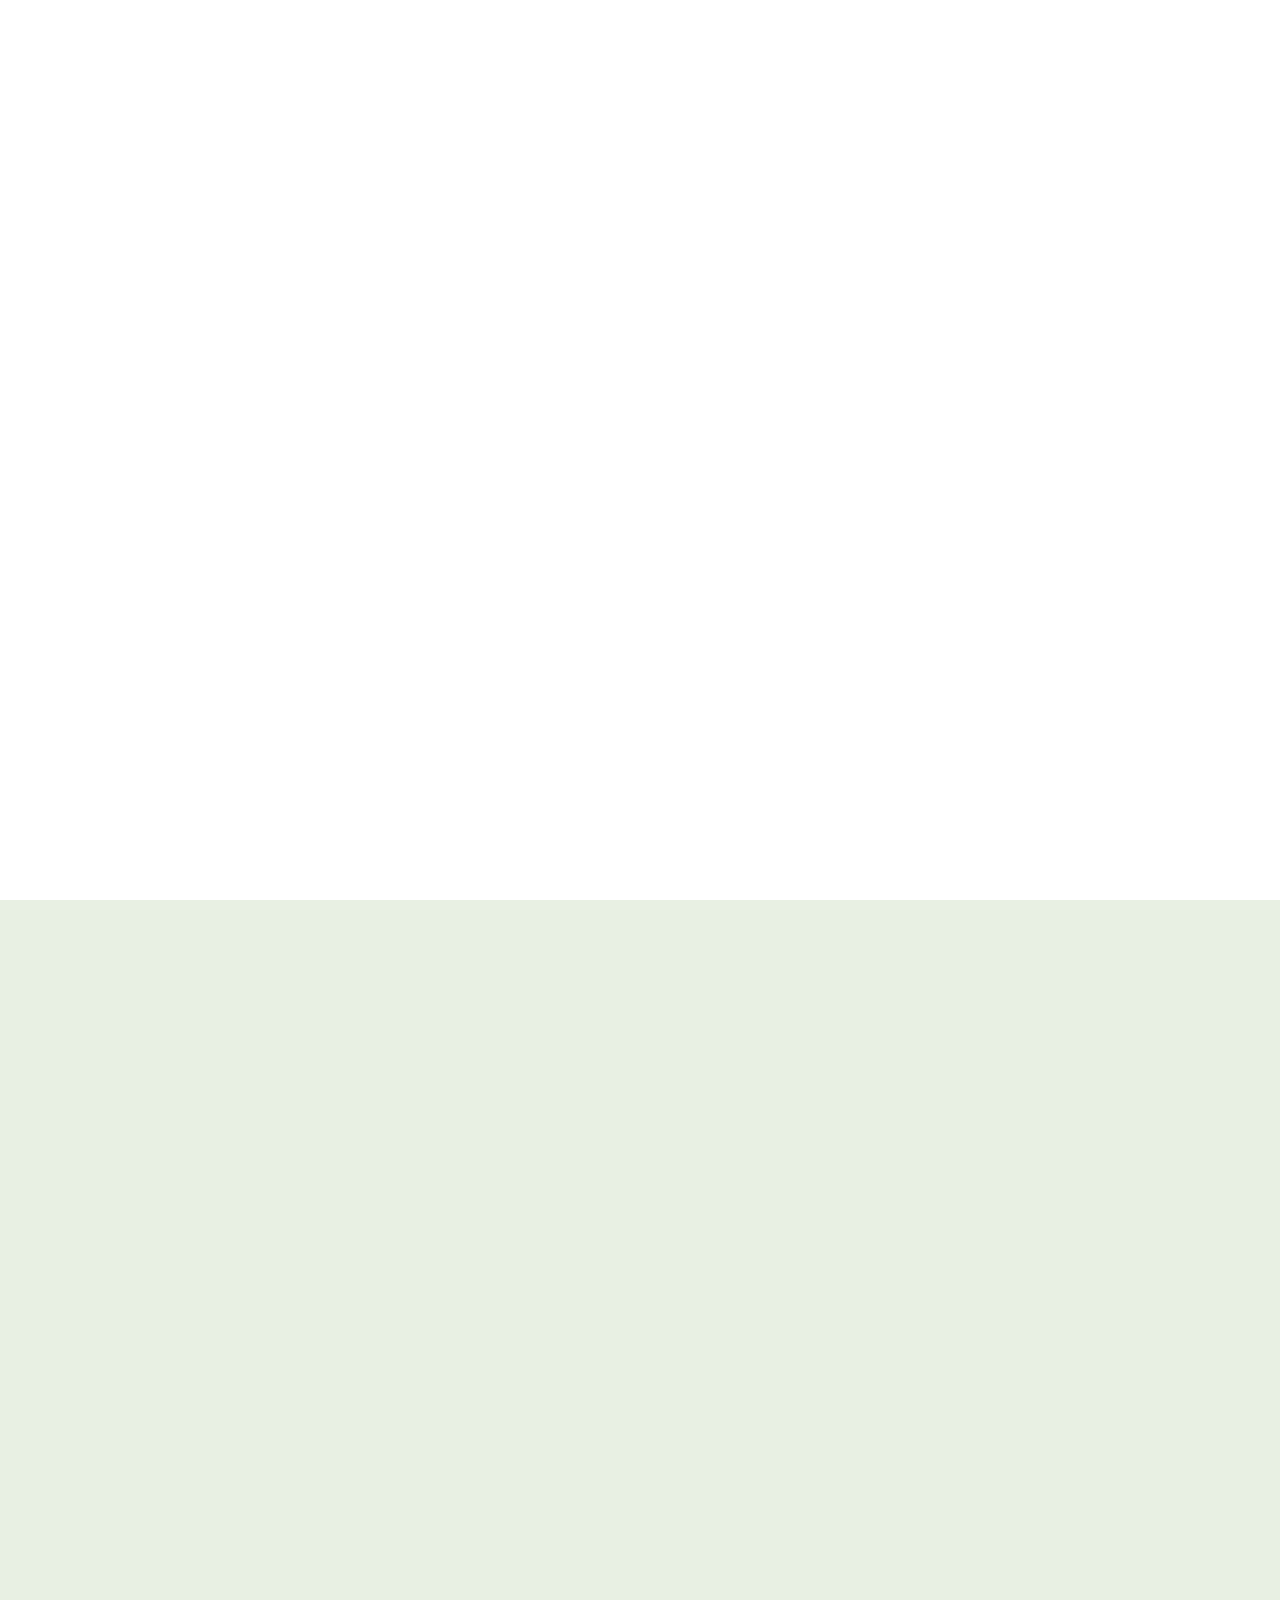
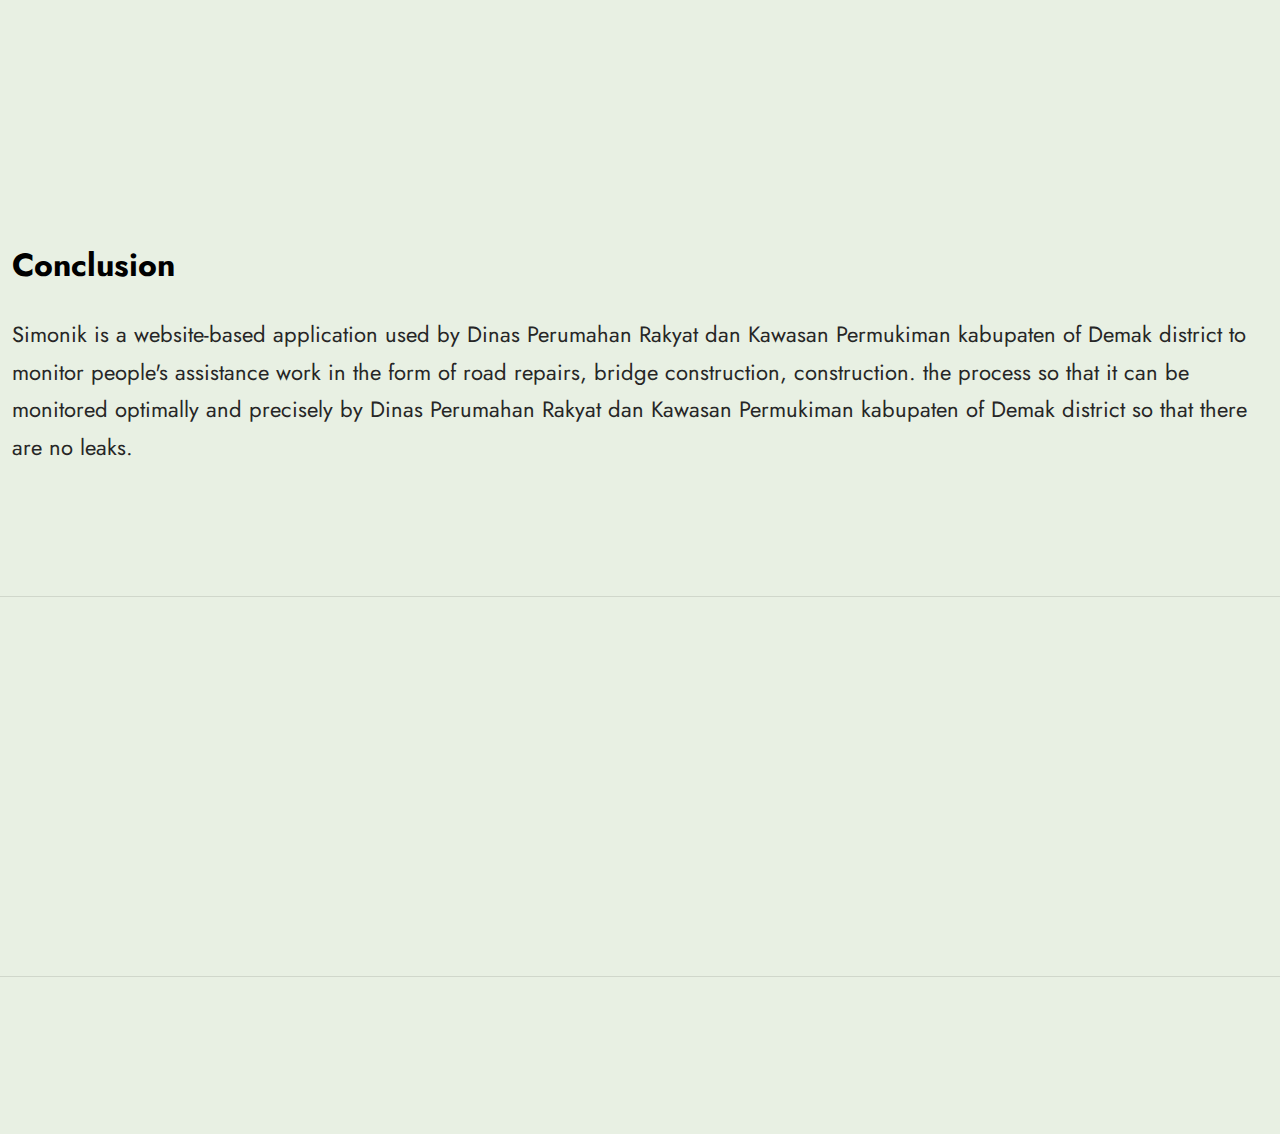
==== aliav.html @ fb723cb2 "commit" ====
<!doctype html>
<html lang="en-US">
	<head>

		<title>Desain Dimas</title>
		<meta http-equiv="Content-Type" content="text/html; charset=utf-8">
		<meta http-equiv="X-UA-Compatible" content="IE=edge">
		<meta name="viewport" content="width=device-width, initial-scale=1">
		<meta name="HandheldFriendly" content="true">
		<meta name="author" content="bslthemes" >
	
		<!-- Fonts -->
		<link rel="stylesheet" href="https://fonts.googleapis.com/css?family=Jost%3A0%2C100%3B0%2C200%3B0%2C300%3B0%2C400%3B0%2C500%3B0%2C600%3B0%2C700%3B0%2C800%3B0%2C900%3B1%2C100%3B1%2C200%3B1%2C300%3B1%2C400%3B1%2C500%3B1%2C600%3B1%2C700%3B1%2C800%3B1%2C900%7CCaveat%3A400%3B500%3B600%3B700&#038;display=swap" type="text/css" media="all" >
		<link rel="stylesheet" href="https://fonts.googleapis.com/css?family=Roboto%3A100%2C100italic%2C200%2C200italic%2C300%2C300italic%2C400%2C400italic%2C500%2C500italic%2C600%2C600italic%2C700%2C700italic%2C800%2C800italic%2C900%2C900italic%7CRoboto+Slab%3A100%2C100italic%2C200%2C200italic%2C300%2C300italic%2C400%2C400italic%2C500%2C500italic%2C600%2C600italic%2C700%2C700italic%2C800%2C800italic%2C900%2C900italic&#038;display=auto" type="text/css" media="all" >
	
		<!-- CSS STYLES -->
		<link rel="stylesheet" href="assets/css/vendors/bootstrap.css" type="text/css" media="all" >
		<link rel="stylesheet" href="assets/fonts/font-awesome/css/font-awesome.css" type="text/css" media="all" >
		<link rel="stylesheet" href="assets/css/vendors/magnific-popup.css" type="text/css" media="all" >
		<link rel="stylesheet" href="assets/css/vendors/splitting.css" type="text/css" media="all" >
		<link rel="stylesheet" href="assets/css/vendors/swiper.css" type="text/css" media="all" >
		<link rel="stylesheet" href="assets/css/vendors/animate.css" type="text/css" media="all" >
		<link rel="stylesheet" href="assets/css/style.css" type="text/css" media="all" >
		<link rel="stylesheet" href="assets/css/dark.css" type="text/css" media="all" >
	
		<!-- Favicon -->
		<link rel="shortcut icon" href="logodd.png" type="image/x-icon">
		<link rel="icon" href="favicon.ico" type="image/x-icon">
	
	</head>

<body class="portfolio-template light-skin">
	<div class="container-page">

		<!-- Preloader -->
		<div class="preloader">
			<div class="centrize full-width">
				<div class="vertical-center">
					<div class="spinner-logo">
						<img src="assets/images/desaindimas.png" alt="DesainDimas" >
						<div class="spinner-dot"></div>
						<div class="spinner spinner-line"></div>
					</div>
				</div>
			</div>
		</div>

		<!-- Header -->
		<header class="header">
			<div class="header__builder">
        <div class="row">
          <div class="col-xs-4 col-sm-4 col-md-4 col-lg-4">

            <!-- logo -->
            <div class="logo" style="margin-left: -30px; margin-top: 5px;">
              <a href="index.html">
                <img width="50" height="20" src="assets/images/desaindimas.png" alt="" >
              </a>
            </div>

          </div>
          <div class="col-xs-8 col-sm-8 col-md-8 col-lg-8 align-right">

						<!-- switcher btn -->
						<!-- <a href="#" class="switcher-btn">
							<span class="sw-before">
								<svg xmlns="http://www.w3.org/2000/svg" width="23" height="23" viewBox="0 0 23 23">
									<path id="Dark_Theme" data-name="Dark Theme" fill="#000" d="M1759.46,111.076a0.819,0.819,0,0,0-.68.147,8.553,8.553,0,0,1-2.62,1.537,8.167,8.167,0,0,1-2.96.531,8.655,8.655,0,0,1-8.65-8.682,9.247,9.247,0,0,1,.47-2.864,8.038,8.038,0,0,1,1.42-2.54,0.764,0.764,0,0,0-.12-1.063,0.813,0.813,0,0,0-.68-0.148,11.856,11.856,0,0,0-6.23,4.193,11.724,11.724,0,0,0,1,15.387,11.63,11.63,0,0,0,19.55-5.553A0.707,0.707,0,0,0,1759.46,111.076Zm-4.5,6.172a10.137,10.137,0,0,1-14.29-14.145,10.245,10.245,0,0,1,3.38-2.836c-0.14.327-.29,0.651-0.41,1.006a9.908,9.908,0,0,0-.56,3.365,10.162,10.162,0,0,0,10.15,10.189,9.776,9.776,0,0,0,3.49-.62,11.659,11.659,0,0,0,1.12-.473A10.858,10.858,0,0,1,1754.96,117.248Z" transform="translate(-1737 -98)" />
								</svg>
							</span>
							<span class="sw-after">
								<svg xmlns="http://www.w3.org/2000/svg" width="22.22" height="22.313" viewBox="0 0 22.22 22.313">
									<path id="Light_Theme" data-name="Light Theme" fill="#fff" d="M1752.49,105.511a5.589,5.589,0,0,0-3.94-1.655,5.466,5.466,0,0,0-3.94,1.655,5.61,5.61,0,0,0,3.94,9.566,5.473,5.473,0,0,0,3.94-1.653,5.643,5.643,0,0,0,1.65-3.957A5.516,5.516,0,0,0,1752.49,105.511Zm-1.06,6.85a4.1,4.1,0,0,1-5.76,0,4.164,4.164,0,0,1,0-5.788A4.083,4.083,0,0,1,1751.43,112.361Zm7.47-3.662h-2.27a0.768,0.768,0,0,0,0,1.536h2.27A0.768,0.768,0,0,0,1758.9,108.7Zm-10.35,8.12a0.777,0.777,0,0,0-.76.769v2.274a0.777,0.777,0,0,0,.76.767,0.786,0.786,0,0,0,.77-0.767v-2.274A0.786,0.786,0,0,0,1748.55,116.819Zm7.85-.531-1.62-1.624a0.745,0.745,0,0,0-1.06,0,0.758,0.758,0,0,0,0,1.063l1.62,1.625a0.747,0.747,0,0,0,1.06,0A0.759,0.759,0,0,0,1756.4,116.288ZM1748.55,98.3a0.777,0.777,0,0,0-.76.768v2.273a0.778,0.778,0,0,0,.76.768,0.787,0.787,0,0,0,.77-0.768V99.073A0.786,0.786,0,0,0,1748.55,98.3Zm7.88,3.278a0.744,0.744,0,0,0-1.06,0l-1.62,1.624a0.758,0.758,0,0,0,0,1.063,0.745,0.745,0,0,0,1.06,0l1.62-1.624A0.758,0.758,0,0,0,1756.43,101.583Zm-15.96,7.116h-2.26a0.78,0.78,0,0,0-.77.768,0.76,0.76,0,0,0,.77.768h2.26A0.768,0.768,0,0,0,1740.47,108.7Zm2.88,5.965a0.745,0.745,0,0,0-1.06,0l-1.62,1.624a0.759,0.759,0,0,0,0,1.064,0.747,0.747,0,0,0,1.06,0l1.62-1.625A0.758,0.758,0,0,0,1743.35,114.664Zm0-11.457-1.62-1.624a0.744,0.744,0,0,0-1.06,0,0.758,0.758,0,0,0,0,1.063l1.62,1.624a0.745,0.745,0,0,0,1.06,0A0.758,0.758,0,0,0,1743.35,103.207Z" transform="translate(-1737.44 -98.313)" />
								</svg>
							</span>
						</a> -->

						<!-- menu btn -->
						<a href="#" class="menu-btn">
							<span></span>
							<span></span>
						</a>

						<!-- Menu Full Overlay -->
						<div class="menu-full-overlay">
							<div class="menu-full-container">
								<div class="container">
									<div class="row">
										<div class="col-xs-12 col-sm-12 col-md-12 col-lg-12">

											<!-- menu full -->
											<div class="menu-full">
												<ul class="menu-full">
													<li class="menu-item">
														<a class="splitting-text-anim-2" data-splitting="chars" href="index.html">Home</a>
													</li>
													<li class="menu-item">
														<a class="splitting-text-anim-2" data-splitting="chars" href="#services-section">Services</a>
													</li>
													<li class="menu-item">
														<a class="splitting-text-anim-2" data-splitting="chars" href="#skills-section">Skills</a>
													</li>
													<li class="menu-item">
														<a class="splitting-text-anim-2" data-splitting="chars" href="#resume-section">Resume</a>
													</li>
													<li class="menu-item">
														<a class="splitting-text-anim-2" data-splitting="chars" href="#works-section">Portfolio</a>
													</li>
													<li class="menu-item">
														<a class="splitting-text-anim-2" data-splitting="chars" href="#contact-section">Contact</a>
													</li>
												</ul>
											</div>

											<!-- social -->
											<div class="menu-social-links">
												<a href="https://www.instagram.com/dimasfaesalamaldie/" target="blank" class="scrolla-element-anim-1" title="twitter">
													<i class="fab fa-instagram"></i>
												</a>
												<a href="https://www.linkedin.com/in/dimasfaesalamaldie/" target="blank" class="scrolla-element-anim-1" title="dribbble">
													<i class="fab fa-linkedin"></i>
												</a>
												<a href="https://www.behance.net/dimasfamaldie" target="blank" class="scrolla-element-anim-1" title="behance">
													<i class="fab fa-behance"></i>
												</a>
											</div>

											<div class="v-line-block"><span></span></div>

										</div>
									</div>
								</div>
							</div>
							<div class="menu-overlay"></div>
						</div>

          </div>
        </div>
      </div>
    </header>

		<!-- Wrapper -->
		<div class="wrapper">


			<!-- Section Started Heading -->
			<section class="section section-inner started-heading" style="margin-top: -60px;">

        <!-- Heading -->
      	<div class="container">
          <div class="m-titles align-left">
            <h1 class="m-title splitting-text-anim-1 scroll-animate" data-splitting="words" data-animate="active">
              <span>Alia - v</span>
            </h1>
            <div class="m-subtitle splitting-text-anim-1 scroll-animate" data-splitting="words" data-animate="active">
              <span>PT. Natural Nusantara</span>
            </div>
          </div>
      	</div>
									
													<!-- Details -->
													<div class="v-line v-line-right v-line-top" style="margin-bottom: -100px;">
														<div class="container">
									
															<div class="row" style="margin-bottom: 50px;" >
																<div class="col-xs-12 col-sm-12 col-md-8 col-lg-8">
									
																	<div class="m-details">
																		<div class="details-label">
																			<span>Year:</span>
																			<strong><span>Apr - Aug 2017</span></strong>
																		</div>
																		<div class="details-label">
																			<span>Status:</span>
																			<strong><span>Full Time</span></strong>
																		</div>
																		<div class="details-label">
																			<span>Role:</span>
																			<strong><span>Team Creative | Graphic Designer</span></strong>
																		</div>
																		<div class="details-label">
																			<span>Tools:</span>
																			<strong><span>Corel Draw | Photoshop</span></strong>
																		</div>
																	</div>
									
																</div>
																<div class="col-xs-12 col-sm-12 col-md-4 col-lg-4 align-right">
									
																	<a target="_blank" href="https://simonik.demakkab.go.id/" class="btn scrolla-element-anim-1 scroll-animate" data-animate="active">
																		<span>view original project</span>
																	</a>
									
																</div>
															</div>
															
															<!-- images -->
															<div class="articles-container">
									
																<div class="archive-item scrolla-element-anim-1 scroll-animate" data-animate="active">
																	<div class="image">
																		<a href="#">
																			<img src="assets/images/aliav/aliav1.png" alt="The Main Thing For The Designer" loading="lazy">
																		</a>
																	</div>
																	<div class="desc">
																		<h5 class="lui-title">
																			<a href="#">Description</a>
																		</h5>
																		<div class="lui-text">
																			<p style="font-size: 22px;">don badres is a soccer website that provides information about the league 2 to 3 player transfer market used for soccer clubs looking for players. Starting from the player's transfer value, player transfer history, player data, to player photo galleries. to provide soccer club players to upgrade their clubs with the players they want.</p>
																		</div>
																	</div>
																</div>
															</div>            
														</div>
													</div>
									
									
			</section>

      <!-- Section - Gallery -->
			<div class="section section-inner">
        <div class="container">

          <!-- Section Gallery -->
      		<div class="m-gallery">
      			<div class="row">

      				<div class="col-xs-12 col-sm-6 col-md-6 col-lg-6">
      					<div class="works-item">
      						<div class="image scrolla-element-anim-1 scroll-animate" data-animate="active">
      							<div class="img">
      								<a href="assets/images/aliav/aliav2.png" class="has-popup-image"><img decoding="async" src="assets/images/aliav/aliav2.png" alt="Item 1" loading="lazy"></a>
      							</div>
      						</div>
      					</div>
      				</div>

      				<div class="col-xs-12 col-sm-6 col-md-6 col-lg-6">
      					<div class="works-item">
      						<div class="image scrolla-element-anim-1 scroll-animate" data-animate="active">
      							<div class="img">
      								<a href="assets/images/aliav/aliav3.png" class="has-popup-image"><img decoding="async" src="assets/images/aliav/aliav3.png" alt="Item 2" loading="lazy"></a>
      							</div>
      						</div>
      					</div>
      				</div>

      				<div class="col-xs-12 col-sm-6 col-md-6 col-lg-6">
      					<div class="works-item">
      						<div class="image scrolla-element-anim-1 scroll-animate" data-animate="active">
      							<div class="img">
      								<a href="assets/images/aliav/aliav4.png" class="has-popup-image"><img decoding="async" src="assets/images/aliav/aliav4.png" alt="Item 3" loading="lazy"></a>
      							</div>
      						</div>
      					</div>
      				</div>

      			</div>
      		</div>

				</div>
      </div>

      <!-- Section - Description -->
			<section class="section section-inner">
        <div class="container">

          <div class="row">
            <div class="col-xs-12 col-sm-12 col-md-12 col-lg-12">

              <div class="post-content">
                <h4>Conclusion</h4>
              </div>

            </div>
            <div class="col-xs-12 col-sm-12 col-md-12 col-lg-12">

              <div class="post-content">
								<p style="font-size: 22px;">Simonik is a website-based application used by Dinas Perumahan Rakyat dan Kawasan Permukiman kabupaten of Demak district to monitor people's assistance work in the form of road repairs, bridge construction, construction. the process so that it can be monitored optimally and precisely by Dinas Perumahan Rakyat dan Kawasan Permukiman kabupaten of Demak district so that there are no leaks.</p>
              </div>

            </div>
            <!-- <div class="col-xs-12 col-sm-6 col-md-6 col-lg-6">

              <div class="post-content">
                <p>It is a long established fact that a reader will be distracted by the readable content of a page when looking at its layout. The point of using Lorem Ipsum is that it has a more-or-less normal distribution of letters, as opposed to using &lsquo;Content here, content here&rsquo;, making it look like readable English.</p>
              </div>

            </div> -->
          </div>

				</div>
      </section>

      <!-- Section - Video -->
			<!-- <div class="section section-inner m-video-large">
        <div class="video">
          <div class="img js-parallax" style="background-image: url(assets/images/blog9.jpg);"></div>
          <iframe class="js-video-iframe" data-src="https://www.youtube.com/embed/Gu6z6kIukgg?showinfo=0&amp;rel=0&amp;autoplay=1"></iframe>
          <div class="play"></div>
        </div>
      </div> -->

      <!-- Section - Navigation -->
			<div class="section section-inner m-page-navigation">
    		<div class="container">
					<div class="h-titles h-navs">
						<a href="simonik.html">
							<span class="nav-arrow scrolla-element-anim-1 scroll-animate" data-animate="active">
								<span>Next Project</span>
							</span>
							<span class="h-title splitting-text-anim-2 scroll-animate" data-splitting="chars" data-animate="active">
								<span>Simonik</span>
							</span>
						</a>
					</div>
    		</div>
      </div>

		</div>

		<!-- Footer -->
		<div class="footer">
			<div class="footer__builder">
        <div class="container">
          <div class="row">
            <div class="col-xs-12 col-sm-12 col-md-4 col-lg-4">

            </div>
            <div class="col-xs-12 col-sm-12 col-md-4 col-lg-4">

              <div class="copyright-text align-center scrolla-element-anim-1 scroll-animate" data-animate="active">
                © 2025 <strong>DesainDimas</strong>. All rights reserved
              </div>

            </div>
            <div class="col-xs-12 col-sm-12 col-md-4 col-lg-4">

            </div>
          </div>
        </div>
			</div>
		</div>

	</div>

	<!-- cursor -->
	<!-- <div class="cursor"></div> -->

  <script src="assets/js/jquery.min.js"></script>
  <script src="assets/js/jquery.validate.min.js"></script>
  <script src="assets/js/bootstrap.js"></script>
  <script src="assets/js/swiper.js"></script>
  <script src="assets/js/splitting.js"></script>
  <script src="assets/js/jarallax.min.js"></script>
  <script src="assets/js/magnific-popup.js"></script>
  <script src="assets/js/imagesloaded.pkgd.js"></script>
  <script src="assets/js/isotope.pkgd.js"></script>
  <script src="assets/js/jquery.scrolla.js"></script>
  <script src="assets/js/skrollr.js"></script>
  <script src="assets/js/jquery.cookie.js"></script>
  <script src="assets/js/typed.js"></script>
  <script src="assets/js/common.js"></script>

</body>
</html>
---- assets/css/vendors/splitting.css ----
/* Recommended styles for Splitting */
.splitting .word,
.splitting .char {
  display: inline-block;
}

/* Psuedo-element chars */
.splitting .char {
  position: relative;
}

/**
 * Populate the psuedo elements with the character to allow for expanded effects
 * Set to `display: none` by default; just add `display: block` when you want
 * to use the psuedo elements
 */
.splitting .char::before,
.splitting .char::after {
  content: attr(data-char);
  position: absolute;
  top: 0;
  left: 0;
  visibility: hidden;
  transition: inherit;
  user-select: none;
}

/* Expanded CSS Variables */

.splitting {
  /* The center word index */
  --word-center: calc((var(--word-total) - 1) / 2);

  /* The center character index */
  --char-center: calc((var(--char-total) - 1) / 2);

  /* The center character index */
  --line-center: calc((var(--line-total) - 1) / 2);
}

.splitting .word {
  /* Pecent (0-1) of the word's position */
  --word-percent: calc(var(--word-index) / var(--word-total));

  /* Pecent (0-1) of the line's position */
  --line-percent: calc(var(--line-index) / var(--line-total));
}

.splitting .char {
  /* Percent (0-1) of the char's position */
  --char-percent: calc(var(--char-index) / var(--char-total));

  /* Offset from center, positive & negative */
  --char-offset: calc(var(--char-index) - var(--char-center));

  /* Absolute distance from center, only positive */
  --distance: calc(
     (var(--char-offset) * var(--char-offset)) / var(--char-center)
  );

  /* Distance from center where -1 is the far left, 0 is center, 1 is far right */
  --distance-sine: calc(var(--char-offset) / var(--char-center));

  /* Distance from center where 1 is far left/far right, 0 is center */
  --distance-percent: calc((var(--distance) / var(--char-center)));
}

.splitting.cells img { width: 100%; display: block; }

@supports ( display: grid ) {
  .splitting.cells {
    position: relative;
    overflow: hidden;
    background-size: cover;
    visibility: hidden;
  }

  .splitting .cell-grid {
    background: inherit;
    position: absolute;
    top: 0;
    left: 0;
    width: 100%;
    height: 100%;
    display: grid;
    grid-template: repeat( var(--row-total), 1fr ) / repeat( var(--col-total), 1fr );
  }

  .splitting .cell {
    background: inherit;
    position: relative;
    overflow: hidden;
  }

  .splitting .cell-inner {
    background: inherit;
    position: absolute;
    visibility: visible;
    /* Size to fit the whole container size */
    width: calc(100% * var(--col-total));
    height: calc(100% * var(--row-total));
    /* Position properly */
    left: calc(-100% * var(--col-index));
    top: calc(-100% * var(--row-index));
  }

  /* Helper variables for advanced effects */
  .splitting .cell {
    --center-x: calc((var(--col-total) - 1) / 2);
    --center-y: calc((var(--row-total) - 1) / 2);

    /* Offset from center, positive & negative */
    --offset-x: calc(var(--col-index) - var(--center-x));
    --offset-y: calc(var(--row-index) - var(--center-y));

    /* Absolute distance from center, only positive */
    --distance-x: calc( (var(--offset-x) * var(--offset-x)) / var(--center-x) );

    /* Absolute distance from center, only positive */
    --distance-y: calc( (var(--offset-y) * var(--offset-y)) / var(--center-y) );
  }
}
---- assets/css/style.css ----
/*
Template Name: Luique
Template URI: https://bslthemes.com/
Author: bslthemes
Author URI: https://themeforest.net/user/bslthemes
Description: Luique - Resume & Personal Portfolio HTML5 Template
Version: 1.0
*/

/* TABLE OF CONTENTS
	- Base Styles
	|--Typography
	|--Alignment
	|--Wrapper
	|--Breadcrumbs
	|--Preloader
	|--Cursor
	|--Swiper
	|--Animations
	- Header
	- Footer
	- Sections
	|--Section Started Heading
	|--Section Hero Started
	|--Section Profile
	|--Section Resume
	|--Section Services
	|--Section Works
	|--Section Pricing
	|--Section Testimonials
	|--Section Blog
	|--Section Contacts
	|--Section Project Details
	|--Section Image Large
	|--Section Video Large
	|--Section Navigation
	|--Section Archive
	|--Section Sidebar
	- Responsive
*/


/**
* Base Styles
**/

* {
	outline: none;
	box-sizing: border-box;
	-webkit-box-sizing: border-box;
}

::-webkit-input-placeholder {
	color: rgba(0, 0, 0, 0.5);
}

::-moz-placeholder {
	color: rgba(0, 0, 0, 0.5);
}

:-moz-placeholder {
	color: rgba(0, 0, 0, 0.5);
}

:-ms-input-placeholder {
	color: rgba(0, 0, 0, 0.5);
}

html,
body {
	margin: 0;
	padding: 0;
	height: auto !important;
	font-size: 16px;
	color: #262626;
	font-family: "Jost", sans-serif;
	font-weight: 400;
	line-height: 1.7;
	-webkit-font-smoothing: antialiased;
	-webkit-text-size-adjust: 100%;
}

body {
	background-color: #e8f0e3;
}

body.no-scroll {
	overflow: hidden;
}

a {
	color: #42B51A;
	text-decoration: none;
	cursor: pointer;
	outline: none;
	transition: all 0.7s cubic-bezier(0.3, 0, 0.3, 1);
	-webkit-transition: all 0.7s cubic-bezier(0.3, 0, 0.3, 1);
}

a:link {
	color: #42B51A;
}

a:active {
	color: #42B51A;
}

a:visited {
	color: #42B51A;
}

a:hover {
	text-decoration: underline;
}

a img {
	border: none;
}

img {
	max-width: 100%;
}

input,
textarea,
button {
	font-family: "Jost";
}

label {
	cursor: pointer;
}

iframe {
	max-width: 100%;
}

.comment-form-cookies-consent input {
	margin-right: 10px;
	position: relative;
	top: 7px;
}

.comment-form-cookies-consent label {
	display: inline-block;
	vertical-align: top;
}

.clear {
	clear: both;
}

b, strong {
	font-weight: 700;
}

/* - Typography */

h1,
h2,
h3,
h4,
h5,
h6,
.m-title {
	font-weight: 400;
	font-family: "Jost";
	margin: 0;
	margin-bottom: 15px;
	color: #000;
	font-weight: 700;
	line-height: 1.3;
}

h1 {
	font-size: 44px;
	text-transform: uppercase;
	letter-spacing: 0.05em;
}

h2, .m-title {
	font-size: 41px;
	text-transform: uppercase;
	letter-spacing: 0.05em;
}

h3 {
	font-size: 38px;
}

h4 {
	font-size: 32px;
}

h5,
.lui-title {
	font-size: 24px;
}

h6 {
	font-size: 21px;
}

.post-content h1,
.post-content h2,
.post-content h3,
.post-content h4,
.post-content h5,
.post-content h6 {
	margin: 0;
	margin-bottom: 30px;
}

p {
	padding: 0;
	margin: 30px 0;
}

strong {
	font-weight: 700;
}

a.lnk,
.lnk {
	height: 22px;
	line-height: 22px;
	position: relative;
	display: inline-block;
	vertical-align: top;
	font-size: 16px;
	color: #000;
	font-weight: 700;
	text-decoration: none;
	transition: all 0.7s cubic-bezier(0.3, 0, 0.3, 1);
	-webkit-transition: all 0.7s cubic-bezier(0.3, 0, 0.3, 1);
}

a.lnk:after,
.lnk:after {
	margin-left: 20px;
	content: "\f061";
	position: relative;
	left: 0;
	top: 1px;
	font-family: 'Font Awesome 5 Free';
	font-weight: 900;
	color: #42B51A;
	transition: all 0.3s cubic-bezier(0.3, 0, 0.3, 1);
	-webkit-transition: all 0.3s cubic-bezier(0.3, 0, 0.3, 1);
}

a.lnk:hover:after,
.lnk:hover:after {
	margin-left: 15px;
}

a.btn-lnk,
.btn-lnk {
	padding-left: 70px;
	height: 56px;
	line-height: 56px;
	position: relative;
	display: inline-block;
	vertical-align: top;
	font-size: 13px;
	color: #000;
	font-weight: 700;
	text-transform: uppercase;
	letter-spacing: 0.05em;
	text-decoration: none;
	transition: all 0.7s cubic-bezier(0.3, 0, 0.3, 1);
	-webkit-transition: all 0.7s cubic-bezier(0.3, 0, 0.3, 1);
}

a.btn-lnk:before,
.btn-lnk:before {
	content: '';
	position: absolute;
	left: -1px;
	top: 50%;
	margin-top: -1px;
	height: 2px;
	width: 40px;
	background: #000;
}

a.btn,
.btn,
.elementor a.btn,
.elementor .btn,
button,
input[type="submit"] {
	padding: 0 40px;
	position: relative;
	overflow: hidden;
	display: inline-block;
	vertical-align: top;
	font-size: 13px;
	color: #000;
	font-weight: 700;
	text-transform: uppercase;
	letter-spacing: 0.05em;
	height: 56px;
	line-height: 52px;
	text-align: center;
	text-decoration: none;
	outline: none!important;
	cursor: pointer;
	transition: all 0.7s cubic-bezier(0.3, 0, 0.3, 1);
	-webkit-transition: all 0.7s cubic-bezier(0.3, 0, 0.3, 1);
  border: 2px solid #000;
  background: transparent;
  box-shadow: 5px 5px rgba(0, 0, 0, 0.2);
	border-radius: 56px;
	-webkit-border-radius: 56px;
}

.btn.btn-solid,
.elementor .btn.btn-solid {
	color: #fff;
}

.btn-solid:after,
.elementor .btn-solid:after {
	content: "\f061";
	position: absolute;
	right: 30px;
	top: 0;
	font-family: 'Font Awesome 5 Free';
	font-weight: 900;
	color: #fff;
	transition: all 0.3s cubic-bezier(0.3, 0, 0.3, 1);
	-webkit-transition: all 0.3s cubic-bezier(0.3, 0, 0.3, 1);
	z-index: 2;
}

.btn-solid:hover:after,
.elementor .btn-solid:hover:after {
	right: 35px;
}

input[type="submit"] {
	color: #FFF;
	background: #42B51A;
	outline: none;
	cursor: pointer;
}

a.btn:before,
.btn:before,
button:before {
	content: '';
	position: absolute;
	left: 50%;
	top: 50%;
	width: 0%;
	height: 0%;
	background: #42B51A;
	transition: all 0.6s cubic-bezier(0.3, 0, 0.3, 1);
	-webkit-transition: all 0.6s cubic-bezier(0.3, 0, 0.3, 1);
	transform: translate(-50%, -50%);
	-webkit-transform: translate(-50%, -50%);
	border-radius: 56px;
	-webkit-border-radius: 56px;
	opacity: 0;
	z-index: -1;
	filter: blur(10px);
}

a.btn:before,
.btn:before,
button:before {
	z-index: 1;
}

.btn span,
button span {
	position: relative;
	z-index: 2;
}

a.btn:hover,
.btn:hover,
button:hover {
	color: #FFF;
}

a.btn:hover:before,
.btn:hover:before,
button:hover:before,
.btn.btn-solid:before,
.elementor .btn.btn-solid:before {
	width: calc(100% - 4px);
	height: calc(100% - 4px);
	opacity: 1;
	filter: blur(0px);
}

input[type="text"],
input[type="email"],
input[type="search"],
input[type="password"],
input[type="tel"],
input[type="address"],
input[type="number"],
textarea {
	position: relative;
	padding: 0 30px;
	display: block;
	width: 100%;
	height: 60px;
	font-family: "Jost";
	font-size: 16px;
	color: #000;
	resize: none;
	outline: 0;
	font-weight: 400;
	background: #fff;
	border: 2px solid #000;
	border-radius: 30px;
	-webkit-border-radius: 30px;
	transition: all 0.7s cubic-bezier(0.3, 0, 0.3, 1);
	-webkit-transition: all 0.7s cubic-bezier(0.3, 0, 0.3, 1);
}

textarea {
	height: 140px;
	padding-top: 20px;
	padding-bottom: 20px;
	resize: none;
}

label,
legend {
	display: block;
	padding-bottom: 20px;
	font-family: "Jost";
	font-size: 20px;
}

fieldset {
	border-width: 0;
	padding: 0;
}

input[type="checkbox"],
input[type="radio"] {
	display: inline;
}

label.error {
	padding-top: 5px;
	font-family: "Jost";
	font-size: 14px;
	color: red;
	display: none;
}

ul {
	list-style: disc;
	margin-top: 30px;
	margin-bottom: 30px;
	padding-left: 0px;
	list-style-position: inside;
}

ol {
	list-style: decimal;
	margin-top: 30px;
	margin-bottom: 30px;
	padding-left: 0px;
	list-style-position: inside;
}

ul ul,
ol ol,
ul ol,
ol ul {
	margin-top: 15px;
	margin-bottom: 15px;
	margin-left: 15px;
}

code {
	padding: 0 4px;
	font-size: 14px;
	font-style: italic;
	text-decoration: none;
	display: inline-block;
	vertical-align: middle;
	overflow: auto;
	max-width: 100%;
	white-space: nowrap;
}

pre {
	margin: 30px 0;
	padding: 0;
	max-width: 100%;
	overflow: auto;
	white-space: pre;
	font-size: 14px;
}

mark,
ins {
	text-decoration: none;
}

dt {
	margin-bottom: 5px;
	font-weight: 700;
}

dd {
	margin-top: 0;
	margin-bottom: 30px;
	margin-left: 30px;
}

.block-quote,
blockquote,
.block-quote,
.wp-block-quote,
.wp-block-quote.is-large,
.wp-block-quote.is-style-large,
.wp-block-pullquote {
	position: relative;
	margin: 50px 0 50px 50px;
	padding: 65px 50px 0 50px!important;
	font-family: "Jost";
	font-size: 22px;
	line-height: 1.3;
	color: #000;
	font-weight: 400;
	border-left: 1px solid #000;
}

.block-quote:before,
blockquote:before,
.block-quote:before,
.wp-block-quote:before,
.wp-block-quote.is-large:before,
.wp-block-quote.is-style-large:before,
.wp-block-pullquote:before {
	content: '';
	position: absolute;
	top: 0;
	left: 50px;
	width: 58px;
	height: 44px;
	background: url(../images/quote.svg) no-repeat;
	background-size: contain;
	filter: invert(1);
}

.block-quote p,
blockquote p,
.block-quote p,
.wp-block-quote p,
.wp-block-quote.is-large p,
.wp-block-quote.is-style-large p,
.wp-block-pullquote p {
	font-size: 22px;
	margin-bottom: 0;
	font-style: normal;
}

@media only screen and (max-width: 576px) {
	.block-quote,
	blockquote,
	.block-quote,
	.wp-block-quote,
	.wp-block-quote.is-large,
	.wp-block-quote.is-style-large,
	.wp-block-pullquote {
		font-size: 20px;
		margin: 20px 0;
	}
	.block-quote p,
	blockquote p,
	.block-quote p,
	.wp-block-quote p,
	.wp-block-quote.is-large p,
	.wp-block-quote.is-style-large p,
	.wp-block-pullquote p {
		font-size: 20px;
	}
	.block-quote p br,
	blockquote p br,
	.block-quote p br,
	.wp-block-quote p br,
	.wp-block-quote.is-large p br,
	.wp-block-quote.is-style-large p br,
	.wp-block-pullquote p br {
		display: none;
	}
}

.block-quote cite,
blockquote cite,
.block-quote cite,
.wp-block-quote cite,
.wp-block-quote.is-large cite,
.wp-block-quote.is-style-large cite,
.wp-block-pullquote cite {
	font-family: "Jost";
	font-size: 16px;
	font-style: normal;
	display: block;
	margin-top: 15px;
	position: relative;
	text-align: left;
	font-weight: 700;
	color: #42B51A;
}

.block-quote cite em,
blockquote cite em,
.block-quote cite em,
.wp-block-quote cite em,
.wp-block-quote.is-large cite em,
.wp-block-quote.is-style-large cite em,
.wp-block-pullquote cite {
	font-style: normal;
}

.block-quote.has-background blockquote,
.wp-block-quote.has-background blockquote,
.wp-block-quote.is-large.has-background blockquote,
.wp-block-quote.is-style-large.has-background blockquote,
.wp-block-pullquote.has-background blockquote,
blockquote.has-background blockquote {
	padding: 20px 0;
}

.block-quote.has-background:before,
.wp-block-quote.has-background:before,
.wp-block-quote.is-large.has-background:before,
.wp-block-quote.is-style-large.has-background:before,
.wp-block-pullquote.has-background:before,
blockquote.has-background:before {
	left: 10px;
	top: 10px;
}

.block-quote.has-text-align-right::before,
.wp-block-quote.has-text-align-right::before,
.wp-block-pullquote.has-text-align-right::before,
blockquote.has-text-align-right::before {
	left: auto;
	right: 50px;
}

.block-quote.has-text-align-right cite,
.wp-block-quote.has-text-align-right cite,
.wp-block-quote.is-large.has-text-align-right cite,
.wp-block-quote.is-style-large.has-text-align-right cite,
.wp-block-pullquote.has-text-align-right cite,
blockquote.has-text-align-right cite {
	text-align: right;
}

.block-quote cite br,
.wp-block-quote cite br,
.wp-block-quote.is-large cite br,
.wp-block-quote.is-style-large cite br,
.wp-block-pullquote cite br,
blockquote cite br {
	display: none;
}

.wp-block-pullquote {
	padding: 50px!important;
	text-align: left;
}

.wp-block-pullquote blockquote {
	margin-top: 0;
	margin-bottom: 0;
	margin-left: 0;
	padding-top: 0!important;
	padding-left: 0!important;
	padding-bottom: 0;
	border: none;
}

.wp-block-pullquote blockquote:before {
	display: none;
}

.wp-block-cover-image .wp-block-subhead:not(.has-text-color),
.wp-block-cover-image h1:not(.has-text-color),
.wp-block-cover-image h2:not(.has-text-color),
.wp-block-cover-image h3:not(.has-text-color),
.wp-block-cover-image h4:not(.has-text-color),
.wp-block-cover-image h5:not(.has-text-color),
.wp-block-cover-image h6:not(.has-text-color),
.wp-block-cover-image p:not(.has-text-color),
.wp-block-cover .wp-block-subhead:not(.has-text-color),
.wp-block-cover h1:not(.has-text-color),
.wp-block-cover h2:not(.has-text-color),
.wp-block-cover h3:not(.has-text-color),
.wp-block-cover h4:not(.has-text-color),
.wp-block-cover h5:not(.has-text-color),
.wp-block-cover h6:not(.has-text-color),
.wp-block-cover p:not(.has-text-color) {
	color: #fff;
}

.bypostauthor {
	border-top: none;
}

.wp-block-table {
	margin: 30px 0;
}

.wp-block-table table {
	margin: 0!important;
}

.wp-block-calendar a {
	text-decoration: none;
	color: #42B51A;
}

.wp-block-column p:first-child,
.wp-block-column ul:first-child,
.wp-block-column ol:first-child,
.wp-block-column blockquote:first-child {
	margin-top: 0;
}

.wp-block-column p:last-child,
.wp-block-column ul:last-child,
.wp-block-column ol:last-child,
.wp-block-column blockquote:last-child {
	margin-bottom: 0;
}

.wp-block-columns {
	margin-bottom: 1.2rem;
}

.post-content .has-medium-font-size {
	line-height: 1.6;
}

.post-content .has-large-font-size {
	line-height: 1.4;
}

input[type=checkbox],
input[type=radio] {
	display: inline-block;
	vertical-align: top;
}

.blocks-gallery-caption {
	margin-bottom: 2rem;
}

.wp-caption-text,
.wp-block-image figcaption,
.wp-block-video figcaption,
.wp-block-embed figcaption {
	padding: 10px;
}

select,
.custom-select {
	background-color: transparent;
	border: 1px solid #999;
	border-radius: 6px;
	-webkit-box-shadow: none;
	box-shadow: none;
	color: #000;
	line-height: 1;
	height: 48px;
	padding: 0 20px;
	position: relative;
	width: 100%;
	-webkit-appearance: none;
	-moz-appearance: none;
	appearance: none;
	font-size: 16px;
}

select,
.custom-select {
	background: url(../images/caret-down.svg) no-repeat right 20px center/12px 12px;
}

.wp-caption-text,
.wp-block-image figcaption,
.wp-block-video figcaption,
.wp-block-embed figcaption {
	max-width: 100%;
	margin: 0;
	padding: 10px 10px 0 10px;
	text-align: center;
	font-size: 14px;
	font-style: italic;
	opacity: 0.75;
}

.wp-block-button {
	margin-bottom: 30px;
}

.post-content .gallery {
	margin: 0 -15px;
	font-size: 0;
}

.post-content .gallery .gallery-item {
	padding: 15px;
	display: inline-block;
	vertical-align: top;
	width: 33.333%;
	text-align: center;
}

.post-content .gallery.gallery-columns-1 .gallery-item {
	width: 100%;
}

.post-content .gallery.gallery-columns-2 .gallery-item {
	width: 50%;
}

.post-content .gallery.gallery-columns-3 .gallery-item {
	width: 33.333%;
}

.post-content .gallery.gallery-columns-4 .gallery-item {
	width: 25%;
}

.post-content .gallery.gallery-columns-5 .gallery-item {
	width: 20%;
}

.gallery-item .wp-caption-text.gallery-caption {
	padding-top: 10px;
	font-size: 0.875rem;
}

hr {
	border-top: 1px solid #8d99a7;
}

.wp-block-button {
	margin-bottom: 1.2rem;
	line-height: normal;
}

.wp-block-button__link {
	-webkit-box-shadow: none;
	box-shadow: none;
	display: inline-block;
	margin: 0;
	text-align: center;
	text-decoration: none;
	overflow-wrap: break-word;
	background-color: #42B51A;
	border: 1px solid #42B51A;
	border-radius: 28px;
	color: #fff;
	cursor: pointer;
	font-size: .87rem;
	font-weight: 600;
	letter-spacing: .1rem;
	line-height: 1.6;
	overflow: hidden;
	padding: .8rem 2rem;
	position: relative;
	text-transform: uppercase;
	z-index: 1;
}

.is-style-squared .wp-block-button__link {
	border-radius: 0;
}

.is-style-outline .wp-block-button__link {
	background-color: transparent;
	color: #42B51A;
	border: 1px solid #42B51A;
}

.post-content .wp-block-archives {
	margin: 2rem 0;
}

.wp-block-latest-posts.wp-block-latest-posts__list {
	padding-left: 0;
}

.wp-block-search {
	margin-bottom: 1.9rem;
	position: relative;
	max-width: 300px;
}


/* - Alignment */

.align-center {
	text-align: center !important;
}

.align-right {
	text-align: right !important;
}

.align-left {
	text-align: left !important;
}

.pull-right {
	float: right !important;
}

.pull-left {
	float: left !important;
}

.pull-none {
	float: none !important;
}

.alignright {
	margin-left: 30px!important;
	margin-bottom: 30px!important;
	float: right;
	max-width: 50%;
}

.alignleft {
	margin-right: 30px!important;
	margin-bottom: 30px!important;
	float: left;
	max-width: 50%;
}

.aligncenter {
	margin-left: auto!important;
	margin-right: auto!important;
	display: block;
}

.full-width {
	max-width: 100%;
	width: 100%;
}

.full-max-width {
	max-width: 100%;
	width: auto;
}

.centrize {
	display: table;
	table-layout: fixed;
	height: 100%;
	position: relative;
	top: 0;
	left: 0;
	z-index: 2;
}

.vertical-center {
	display: table-cell;
	vertical-align: middle;
}

.text-uppercase {
	text-transform: uppercase !important;
}

.text-lowercase {
	text-transform: lowercase !important;
}

.text-capitalize {
	text-transform: capitalize !important;
}

.text-regular {
	font-weight: 400 !important;
}

.text-bold {
	font-weight: 700 !important;
}

.text-italic {
	font-style: italic !important;
}

.alert-success {
	color: green;
	font-size: 18px;
}


/* - Wrapper */

.container-page {
	position: relative;
	overflow: hidden;
	min-height: 50vh;
}

.wrapper, .container {
	position: relative;
}

.container {
	max-width: 1300px;
}

.lui-section {
	padding-bottom: 220px;
}

.disabled {
	display: none;
}

.v-line-block {
	position: absolute;
	left: -100px;
	top: -70px;
	bottom: -30px;
	width: 2px;
	background: #000;
	z-index: 3;
	pointer-events: none;
}

.v-line-left .v-line-block {
	left: -100px;
	right: auto;
}

.v-line-right .v-line-block {
	left: auto;
	right: -100px;
}

.hero-started .v-line-block {
	bottom: -70px;
}

.v-line-block span {
	position: absolute;
	bottom: -188px;
	left: -168px;
	width: 226px;
	height: 226px;
	background-image: url(../images/pat-1.png);
	background-repeat: no-repeat;
	background-size: contain;
	display: block;
}

.v-line-right .v-line-block span {
	left: auto;
	right: -168px;
}

.v-line-block:before {
	content: '';
	position: absolute;
	left: -15px;
	top: -15px;
	width: 30px;
	height: 30px;
	background: #fff;
	border: 2px solid #000;
	border-radius: 30px;
	box-shadow: 5px 5px rgb(0 0 0 / 20%);
	z-index: 1;
}

.v-line-block:after {
	content: '';
	position: absolute;
	left: -15px;
	bottom: -15px;
	width: 30px;
	height: 30px;
	background: #fff;
	border: 2px solid #000;
	border-radius: 30px;
	box-shadow: 5px 5px rgb(0 0 0 / 20%);
	z-index: 1;
}

.v-line-top .v-line-block span {
	bottom: auto;
	top: -188px;
}

.portfolio-template .wrapper .v-line-block {
	top: 0;
	bottom: -600px;
}


/* - Breadcrumbs */

.breadcrumbs {
	position: relative;
	margin-top: 0;
	margin-bottom: 40px;
	font-size: 0;
	float: left;
	z-index: 2;
}

.breadcrumbs a,
.breadcrumbs span {
	position: relative;
	display: inline-block;
	vertical-align: top;
	font-size: 16px;
	line-height: 19px;
	color: #222;
	text-decoration: none;
}

.breadcrumbs a {
	color: #1979D5;
	text-decoration: none;
}

.breadcrumbs a:hover {
	text-decoration: underline;
}


/* - Preloader */

.preloader {
	position: fixed;
	top: 0;
	left: 0;
	width: 100%;
	height: 0%;
	text-align: center;
	z-index: 1000;
}

.preloader .centrize {
	height: 100vh;
}

.preloader:before {
	content: '';
	position: absolute;
	left: -10vw;
	top: -20vh;
	width: 120vw;
	height: 120vh;
	background: #fff;
}

.preloader .spinner {
	display: inline-block;
	width: 15px;
	height: 15px;
	background: #42B51A;
	border-radius: 15px;
	-webkit-animation: spinner 0.75s cubic-bezier(0.17, 0.37, 0.43, 0.67) infinite;
	animation: spinner 0.75s cubic-bezier(0.17, 0.37, 0.43, 0.67) infinite;
}

.preloader .spinner-logo {
	position: relative;
	margin: 0 auto;
	width: 114px;
	font-size: 0;
}

.preloader .spinner-logo img {
	margin-bottom: 30px;
	max-width: 100%;
}

.preloader .spinner.spinner-line {
	position: absolute;
	left: 0;
	bottom: 0;
	width: 100%;
	height: 2px;
	background: #42B51A;
	border-radius: 0;
	-webkit-animation: spinnerline 1s cubic-bezier(0.17, 0.37, 0.43, 0.67) infinite;
	animation: spinnerline 1s cubic-bezier(0.17, 0.37, 0.43, 0.67) infinite;
}

.preloader .spinner-dot {
	position: absolute;
	left: 0;
	bottom: 0;
	width: 100%;
	height: 2px;
	background: rgba(255,255,255,0.2);
	border-radius: 0;
}

.preloader.loaded:before {
	-webkit-animation: preloader 0.75s cubic-bezier(0.3, 0, 0.3, 1) forwards;
	animation: preloader 0.75s cubic-bezier(0.3, 0, 0.3, 1) forwards;
}

@-webkit-keyframes preloader {
	0% {
		-webkit-transform: translate3d(0, 0, 0) skew(-10deg, -10deg);
		transform: translate3d(0, 0, 0) skew(-10deg, -10deg);
	}
	100% {
		-webkit-transform: translate3d(0, -100%, 0) skew(0deg);
		transform: translate3d(0, -100%, 0) skew(0deg);
	}
}

@-webkit-keyframes spinner {
	0% {
		width: 15px;
	}
	50% {
		width: 50px;
	}
	100% {
		width: 15px;
	}
}

@keyframes spinner {
	0% {
		width: 15px;
	}
	50% {
		width: 50px;
	}
	100% {
		width: 15px;
	}
}

@-webkit-keyframes spinnerline {
	0% {
		width: 0;
		left: 0;
		right: auto;
	}
	50% {
		width: 100%;
		left: 0;
		right: auto;
	}
	51% {
		width: 100%;
		left: auto;
		right: 0;
	}
	100% {
		width: 0;
		left: auto;
		right: 0;
	}
}

@keyframes spinnerline {
	0% {
		width: 0;
		left: 0;
		right: auto;
	}
	50% {
		width: 100%;
		left: 0;
		right: auto;
	}
	51% {
		width: 100%;
		left: auto;
		right: 0;
	}
	100% {
		width: 0;
		left: auto;
		right: 0;
	}
}


/* - Cursor */

.cursor {
	position: fixed;
	top: 0;
	left: 0;
	width: 30px;
	height: 30px;
	opacity: 1;
	background: rgba(0, 0, 0, 0.2);
	border: 1px solid transparent;
	-o-transition: width 0.3s cubic-bezier(0.3, 0, 0.3, 1), height 0.3s cubic-bezier(0.3, 0, 0.3, 1), background 0.3s cubic-bezier(0.3, 0, 0.3, 1), margin 0.3s cubic-bezier(0.3, 0, 0.3, 1), opacity 0.7s cubic-bezier(0.3, 0, 0.3, 1);
	transition: width 0.3s cubic-bezier(0.3, 0, 0.3, 1), height 0.3s cubic-bezier(0.3, 0, 0.3, 1), background 0.3s cubic-bezier(0.3, 0, 0.3, 1), margin 0.3s cubic-bezier(0.3, 0, 0.3, 1), opacity 0.7s cubic-bezier(0.3, 0, 0.3, 1);
	-webkit-transition: width 0.3s cubic-bezier(0.3, 0, 0.3, 1), height 0.3s cubic-bezier(0.3, 0, 0.3, 1), background 0.3s cubic-bezier(0.3, 0, 0.3, 1), margin 0.3s cubic-bezier(0.3, 0, 0.3, 1), opacity 0.7s cubic-bezier(0.3, 0, 0.3, 1);
	z-index: 999;
	pointer-events: none;
	border-radius: 100%;
	-moz-border-radius: 100%;
	-webkit-border-radius: 100%;
	-khtml-border-radius: 100%;
}

.cursor.cursor-zoom {
	margin-top: -25px;
	margin-left: -25px;
	width: 80px;
	height: 80px;
	background: rgba(0, 0, 0, 0);
	border-color: rgba(0, 0, 0, 0.5);
}


/* - Swiper */

.swiper-container {
	width: 100%;
	height: 100%;
}

.swiper-slide {
	display: -webkit-box;
	display: -ms-flexbox;
	display: flex;
	-webkit-box-pack: center;
	-ms-flex-pack: center;
	justify-content: center;
	-webkit-box-align: center;
	-ms-flex-align: center;
	align-items: center;
}

.swiper-container .swiper-pagination.swiper-pagination-bullets,
.swiper-container .swiper-container-horizontal>.swiper-pagination-bullets {
	position: relative;
	display: inline-block;
	width: auto;
}

.swiper-pagination.swiper-pagination-bullets:before {
	position: absolute;
	left: 0;
	top: 50%;
	content: '';
	width: 100%;
	height: 2px;
	background: #000;
	display: block;
}

.swiper-pagination.swiper-pagination-bullets .swiper-pagination-bullet {
	width: 8px;
	height: 8px;
	position: relative;
	top: 0;
	display: inline-block;
	border-radius: 50%;
	background: #fff;
	opacity: 1!important;
	position: relative;
	border: 2px solid #000;
	transition: all 0.3s cubic-bezier(0.3, 0, 0.3, 1);
	-webkit-transition: all 0.3s cubic-bezier(0.3, 0, 0.3, 1);
}

.swiper-pagination.swiper-pagination-bullets .swiper-pagination-bullet {
	margin: 0 10px;
}

.swiper-pagination.swiper-pagination-bullets .swiper-pagination-bullet:first-child {
	margin-left: 0;
}

.swiper-pagination.swiper-pagination-bullets .swiper-pagination-bullet:last-child {
	margin-right: 0;
}

.swiper-pagination.swiper-pagination-bullets .swiper-pagination-bullet.swiper-pagination-bullet-active {
	width: 13px;
	height: 13px;
	top: 2px;
	background: #42B51A;
}

.swiper-button-prev.swiper-button-disabled,
.swiper-button-next.swiper-button-disabled {
	pointer-events: none !important;
}


/* - Animations */

.splitting-text-anim-1 .char,
.splitting-text-anim-1 .word,
.splitting-text-anim-1 .line,
.splitting-text-anim-2 .char,
.splitting-text-anim-2 .word,
.splitting-text-anim-2 .line {
	-webkit-transition: opacity 0.3s linear, color 0.3s linear, -webkit-transform 0.3s cubic-bezier(0.3, 0, 0.3, 1);
	transition: opacity 0.3s linear, color 0.3s linear, -webkit-transform 0.3s cubic-bezier(0.3, 0, 0.3, 1);
	-o-transition: transform 0.3s cubic-bezier(0.3, 0, 0.3, 1), opacity 0.3s linear, color 0.3s linear;
	transition: transform 0.3s cubic-bezier(0.3, 0, 0.3, 1), opacity 0.3s linear, color 0.3s linear;
	transition: transform 0.3s cubic-bezier(0.3, 0, 0.3, 1), opacity 0.3s linear, color 0.3s linear, -webkit-transform 0.3s cubic-bezier(0.3, 0, 0.3, 1);
	-webkit-transform: translate(0, 5px);
	-ms-transform: translate(0, 5px);
	transform: translate(0, 5px);
	opacity: 0;
}

.splitting-text-anim-1.animate__active .char,
.splitting-text-anim-1.animate__active .word,
.splitting-text-anim-1.animate__active .line,
.splitting-text-anim-2.animate__active .char,
.splitting-text-anim-2.animate__active .word,
.splitting-text-anim-2.animate__active .line {
	-webkit-transform: translate(0, 0);
	-ms-transform: translate(0, 0);
	transform: translate(0, 0);
	opacity: 1;
}

.splitting-text-anim-1 .char {
	-webkit-transition-delay: calc(50ms * var(--char-index));
	-o-transition-delay: calc(50ms * var(--char-index));
	transition-delay: calc(50ms * var(--char-index));
}

.splitting-text-anim-1 .word {
	-webkit-transition-delay: calc(50ms * var(--word-index));
	-o-transition-delay: calc(50ms * var(--word-index));
	transition-delay: calc(50ms * var(--word-index));
}

.splitting-text-anim-1 .line {
	-webkit-transition-delay: calc(50ms * var(--line-index));
	-o-transition-delay: calc(50ms * var(--line-index));
	transition-delay: calc(50ms * var(--line-index));
}

.splitting-text-anim-2 .char {
	-webkit-transition-delay: calc(25ms * var(--char-index));
	-o-transition-delay: calc(25ms * var(--char-index));
	transition-delay: calc(25ms * var(--char-index));
}

.splitting-text-anim-2 .word {
	-webkit-transition-delay: calc(25ms * var(--word-index));
	-o-transition-delay: calc(25ms * var(--word-index));
	transition-delay: calc(25ms * var(--word-index));
}

.splitting-text-anim-2 .line {
	-webkit-transition-delay: calc(25ms * var(--line-index));
	-o-transition-delay: calc(25ms * var(--line-index));
	transition-delay: calc(25ms * var(--line-index));
}

.scrolla-element-anim-1 {
	-webkit-transition: opacity 0.4s linear, color 0.3s linear, -webkit-transform 0.7s cubic-bezier(0.3, 0, 0.3, 1);
	transition: opacity 0.4s linear, color 0.3s linear, -webkit-transform 0.7s cubic-bezier(0.3, 0, 0.3, 1);
	-o-transition: transform 0.7s cubic-bezier(0.3, 0, 0.3, 1), opacity 0.4s linear, color 0.3s linear;
	transition: transform 0.7s cubic-bezier(0.3, 0, 0.3, 1), opacity 0.4s linear, color 0.3s linear;
	transition: transform 0.7s cubic-bezier(0.3, 0, 0.3, 1), opacity 0.4s linear, color 0.3s linear, -webkit-transform 0.7s cubic-bezier(0.3, 0, 0.3, 1);
	-webkit-transform: translate(0, 10px);
	-ms-transform: translate(0, 10px);
	transform: translate(0, 10px);
	opacity: 0;
	-webkit-transition-delay: 150ms;
	-o-transition-delay: 150ms;
	transition-delay: 150ms;
}

.scrolla-element-anim-1.animate__active, .animate-active .scrolla-element-anim-1 {
	-webkit-transform: translate(0, 0);
	-ms-transform: translate(0, 0);
	transform: translate(0, 0);
	opacity: 1;
}

.animate-active .splitting-text-anim-1 .char,
.animate-active .splitting-text-anim-1 .word,
.animate-active .splitting-text-anim-1 .line,
.animate-active .splitting-text-anim-2 .char,
.animate-active .splitting-text-anim-2 .word,
.animate-active .splitting-text-anim-2 .line {
	-webkit-transform: translate(0, 0) scale(1);
	-ms-transform: translate(0, 0) scale(1);
	transform: translate(0, 0) scale(1);
	opacity: 1;
}


/**
* Header
**/

.header {
	padding: 30px;
	position: absolute;
	left: 0;
	top: 0;
	width: 100%;
	z-index: 90;
	transition: all 0.3s cubic-bezier(0.3, 0, 0.3, 1);
	-moz-transition: all 0.3s cubic-bezier(0.3, 0, 0.3, 1);
	-webkit-transition: all 0.3s cubic-bezier(0.3, 0, 0.3, 1);
	-o-transition: all 0.3s cubic-bezier(0.3, 0, 0.3, 1);
}

.header.opened {
	overflow: auto;
	-webkit-overflow-scrolling: touch;
	height: 100vh;
}

.header.sticky {
	position: fixed;
	top: 0;
	transform: translateZ(0) translateY(0);
	-webkit-transform: translateZ(0)  translateY(0);
}

@media screen and (max-width: 1200px) {
	.header.sticky {
		background: #fff;
	}
}

@media screen and (min-width: 1200px) {
	.header.animate-in {
		animation: header_animate_one 0.8s cubic-bezier(0.3, 0, 0.3, 1) 0s forwards;
	}

	.header.animate-out {
		animation: header_animate_two 0.8s cubic-bezier(0.3, 0, 0.3, 1) 0s forwards;
	}

	@keyframes header_animate_one {
		0% {
			transform: translateZ(0) translateY(-100px);
		}
		100% {
			transform: translateZ(0) translateY(0px);
		}
	}

	@keyframes header_animate_two {
		0% {
			transform: translateZ(0) translateY(0px);
		}
		100% {
			transform: translateZ(0) translateY(-100px);
		}
	}
}

.admin-bar .header.sticky {
	top: 32px;
}

.header.default-sticky {
	background: #18181b;
}

.header .navbar {
	padding: 0;
	position: relative;
	height: 50px;
	z-index: 3;
}

.header.sticky .navbar.default:before {
	content: '';
	position: absolute;
	left: -40px;
	right: -40px;
	top: -30px;
	bottom: -30px;
	background: #fff;
}

.header .navbar:after {
	content: '';
	position: relative;
	clear: both;
	display: block;
}

.header .header__builder > .row {
	align-items: center;
}

.header .logo {
	position: relative;
	margin-right: 30px;
	float: left;
	width: 121px;
	font-size: 0;
}

.header .logo a {
	display: -webkit-box;
	display: -ms-flexbox;
	display: flex;
	-webkit-box-pack: center;
	-ms-flex-pack: center;
	justify-content: center;
	-webkit-box-align: center;
	-ms-flex-align: center;
	align-items: center;
	width: 100%;
	height: 50px;
}

.header .logo img {
	max-width: 100%;
	height: auto;
	transition: all 0.3s cubic-bezier(0.3, 0, 0.3, 1);
	-moz-transition: all 0.3s cubic-bezier(0.3, 0, 0.3, 1);
	-webkit-transition: all 0.3s cubic-bezier(0.3, 0, 0.3, 1);
	-o-transition: all 0.3s cubic-bezier(0.3, 0, 0.3, 1);
}

.header .dropdown-toggle::after {
	vertical-align: .155em;
}

.switcher-btn {
	margin-right: 40px;
	position: relative;
	display: inline-block;
	vertical-align: middle;
	width: 25px;
	height: 30px;
	text-align: center;
}

.switcher-btn .sw-before, .switcher-btn .sw-after {
    position: absolute;
    top: 50%;
    left: 50%;
    margin: -12px 0 0 -12px;
    width: 24px;
    height: 24px;
    line-height: 0;
}

.switcher-btn .sw-before svg, .switcher-btn .sw-after svg {
	max-width: 25px;
}

.switcher-btn .sw-before svg {
	opacity: 1;
	pointer-events: auto;
	visibility: visible;
}

.switcher-btn .sw-after svg {
	opacity: 0;
	pointer-events: none;
	visibility: hidden;
}

.switcher-btn.active .sw-before svg {
	opacity: 0;
	pointer-events: none;
	visibility: hidden;
}

.switcher-btn.active .sw-after svg {
	opacity: 1;
	pointer-events: auto;
	visibility: visible;
}

.menu-btn {
	margin-top: -14px;
	position: absolute;
	top: 50%;
	right: 0;
	height: 30px;
	width: 28px;
}

.header__builder .menu-btn,
.elementor-editor-active .menu-btn {
	margin-top: 0;
	margin-left: auto;
	position: relative;
	top: 0;
	display: block;
	z-index: 3;
}

.menu-btn span {
	margin-top: 0;
	position: absolute;
	left: 0;
	top: 8px;
	width: 100%;
	height: 2px;
	display: block;
	background: #000;
	transition: all 0.3s cubic-bezier(0.3, 0, 0.3, 1);
	-webkit-transition: all 0.3s cubic-bezier(0.3, 0, 0.3, 1);
}

.menu-btn span:last-child {
	top: auto;
	bottom: 8px;
}

.menu-btn.no-touch,
.menu-overlay.no-touch {
	pointer-events: none;
}

.menu-btn.active:before {
	opacity: 0;
}

.menu-btn.active span {
	top: 14px;
	-ms-transform: rotate(-45deg);
	transform: rotate(-45deg);
	-webkit-transform: rotate(-45deg);
	-moz-transform: rotate(-45deg);
	-o-transform: rotate(-45deg);
}

.menu-btn.active span:last-child {
	-ms-transform: rotate(45deg);
	transform: rotate(45deg);
	-webkit-transform: rotate(45deg);
	-moz-transform: rotate(45deg);
	-o-transform: rotate(45deg);
}

.menu-full-overlay {
	position: fixed;
	right: -612px;
	top: 0;
	width: 512px;
	height: 100%;
	z-index: 2;
	visibility: hidden;
	opacity: 0;
	pointer-events: none;
	transition: all 1s cubic-bezier(0.3, 0, 0.3, 1);
	-webkit-transition: all 1s cubic-bezier(0.3, 0, 0.3, 1);
}

.menu-full-overlay:before {
	content: '';
	position: absolute;
	left: 0;
	top: 0;
	width: 100%;
	height: 100%;
	background: #fff;
	transition: all 1s cubic-bezier(0.3, 0, 0.3, 1);
	-webkit-transition: all 1s cubic-bezier(0.3, 0, 0.3, 1);
	-webkit-transform: skew(10deg, 0deg);
	transform: skew(10deg, 0deg);
}

.menu-full-overlay.is-open:before {
	-webkit-transform: skew(0deg, 0deg);
	transform: skew(0deg, 0deg);
}

.menu-full-overlay.visible {
	visibility: visible;
	pointer-events: auto;
	opacity: 1;
}

.menu-full-overlay.is-open {
	right: 0;
}

.menu-full-overlay.has-scroll .menu-full-container {
	overflow: auto;
}

.menu-full-overlay .v-line-block {
	left: 75px;
	top: 0;
	opacity: 0;
	transition: all 0.5s cubic-bezier(0.3, 0, 0.3, 1);
	-webkit-transition: all 0.5s cubic-bezier(0.3, 0, 0.3, 1);
}

.menu-full-overlay .v-line-block span {
	top: -188px;
	bottom: auto;
}

.menu-full-container {
	position: absolute;
	top: 0;
	left: 0;
	overflow: hidden;
	display: flex;
	align-items: center;
	width: 100%;
	height: 100%;
	-webkit-overflow-scrolling: touch;
	z-index: 3;
}

.menu-full-container .container {
	margin: auto;
}

.menu-full {
	position: relative;
	padding: 80px 60px 40px 130px;
}

.menu-full ul {
	margin: 0;
	padding: 0;
	list-style: none;
	text-align: left;
}

.menu-full ul li {
	margin-bottom: 20px;
}

.menu-full ul li:last-child {
	margin-bottom: 0;
}

.menu-full ul li a {
	position: relative;
	display: inline-block;
	vertical-align: top;
	font-size: 22px;
	line-height: 1;
	font-family: "Jost";
	text-decoration: none;
	text-transform: uppercase;
	letter-spacing: 0.05em;
	color: #000;
	font-weight: 700;
}

.menu-full ul li a:hover .char,
.menu-full ul li a:hover .word {
	color: #42B51A;
}

.menu-full ul li ul {
	margin: 0;
	padding: 0;
	position: relative;
	display: none;
}

.menu-full ul li ul li {
	margin-bottom: 20px;
	line-height: 1;
}

.menu-full ul li ul li:last-child {
	margin-bottom: 0;
}

.menu-full ul li ul li.scrolla-element-anim-1:nth-child(1) {
	-webkit-transition-delay: 0.1s;
	-o-transition-delay: 0.1s;
	transition-delay: 0.1s;
}

.menu-full ul li ul li.scrolla-element-anim-1:nth-child(2) {
	-webkit-transition-delay: 0.2s;
	-o-transition-delay: 0.2s;
	transition-delay: 0.2s;
}

.menu-full ul li ul li.scrolla-element-anim-1:nth-child(3) {
	-webkit-transition-delay: 0.3s;
	-o-transition-delay: 0.3s;
	transition-delay: 0.3s;
}

.menu-full ul li ul li.scrolla-element-anim-1:nth-child(4) {
	-webkit-transition-delay: 0.4s;
	-o-transition-delay: 0.4s;
	transition-delay: 0.4s;
}

.menu-full ul li ul li.scrolla-element-anim-1:nth-child(5) {
	-webkit-transition-delay: 0.5s;
	-o-transition-delay: 0.5s;
	transition-delay: 0.5s;
}

.menu-full ul li ul li.scrolla-element-anim-1:nth-child(6) {
	-webkit-transition-delay: 0.6s;
	-o-transition-delay: 0.6s;
	transition-delay: 0.6s;
}

.menu-full ul li ul li.scrolla-element-anim-1:nth-child(7) {
	-webkit-transition-delay: 0.7s;
	-o-transition-delay: 0.7s;
	transition-delay: 0.7s;
}

.menu-full ul li ul li.scrolla-element-anim-1:nth-child(8) {
	-webkit-transition-delay: 0.8s;
	-o-transition-delay: 0.8s;
	transition-delay: 0.8s;
}

.menu-full ul li ul li.scrolla-element-anim-1:nth-child(9) {
	-webkit-transition-delay: 0.9s;
	-o-transition-delay: 0.9s;
	transition-delay: 0.9s;
}

.menu-full ul li ul li.scrolla-element-anim-1:nth-child(10) {
	-webkit-transition-delay: 1s;
	-o-transition-delay: 1s;
	transition-delay: 1s;
}

.menu-full ul li ul li a {
	padding-left: 0;
	padding-right: 0;
	position: relative;
	display: inline-block;
	vertical-align: top;
	font-family: "Jost";
	font-size: 20px;
	line-height: 1;
	font-weight: 500;
	color: #000;
	text-shadow: none;
	text-transform: none;
	letter-spacing: 0;
}

.menu-full ul li ul li a:hover .char,
.menu-full ul li ul li a:hover .word {
	color: #42B51A;
}

.menu-full ul li ul li.active>a {
	color: #42B51A;
}

.menu-full ul li.active>a {
	color: #42B51A;
}

.menu-full ul li.opened > ul {
	padding: 30px 0;
	opacity: 1;
	visibility: visible;
}

.menu-full ul li.opened .scrolla-element-anim-1 {
	-webkit-transform: translate(0, 0);
	-ms-transform: translate(0, 0);
	transform: translate(0, 0);
	opacity: 1;
}

.has-scroll .v-line-block {
	opacity: 1;
}

.menu-full ul li.disable {
	pointer-events: none;
}

.menu-full ul li.disable>a .char {
	opacity: 0.5 !important;
}

.menu-social-links {
	margin-left: 130px;
	text-align: left;
	position: relative;
	opacity: 0;
	z-index: 3;
	transition: all 0.3s cubic-bezier(0.3, 0, 0.3, 1);
	-webkit-transition: all 0.3s cubic-bezier(0.3, 0, 0.3, 1);
}

.has-scroll .menu-social-links {
	opacity: 1;
}

.menu-social-links a {
	margin-right: 14px;
	position: relative;
	display: inline-block;
	vertical-align: top;
	line-height: 1;
	color: #000;
	text-decoration: none;
}

.menu-social-links a i {
	font-size: 20px;
}

.menu-social-links a:hover i {
	color: #42B51A;
}

@-webkit-keyframes close-menu-popup {
	0% {
		-webkit-transform: translate3d(0, 0, 0) skew(-10deg, -10deg);
		transform: translate3d(0, 0, 0) skew(-10deg, -10deg);
	}
	100% {
		-webkit-transform: translate3d(0, -100%, 0) skew(0deg);
		transform: translate3d(0, -100%, 0) skew(0deg);
	}
}

@-webkit-keyframes open-menu-popup {
	0% {
		-webkit-transform: translate3d(0, -100%, 0) skew(-10deg, -10deg);
		transform: translate3d(0, -100%, 0) skew(-10deg, -10deg);
	}
	100% {
		-webkit-transform: translate3d(0, 0, 0) skew(0deg);
		transform: translate3d(0, 0, 0) skew(0deg);
	}
}

.header .logo.logo-link {
	display: block;
	max-width: 200px;
	width: auto;
}

.header .logo.logo-link a {
	display: block;
	text-decoration: none;
}

.header .logo .logotype__title {
	display: block;
	font-family: "Jost";
	font-size: 22px;
	line-height: 1;
	font-weight: 800;
	white-space: nowrap;
	text-overflow: ellipsis;
	overflow: hidden;
	color: #000;
}

.header .logo .logotype__sub {
	display: block;
	font-size: 1rem;
	white-space: nowrap;
	text-overflow: ellipsis;
	overflow: hidden;
	color: #777;
}

.menu-full-overlay.is-open .menu-full ul li.has-children > a i {
	transition: opacity 0.7s cubic-bezier(0.3, 0, 0.3, 1) 1s, transform 0.7s cubic-bezier(0.3, 0, 0.3, 1) 0s;
	-webkit-transition: opacity 0.7s cubic-bezier(0.3, 0, 0.3, 1) 1s, transform 0.7s cubic-bezier(0.3, 0, 0.3, 1) 0s;
}

.menu-full-overlay.is-open .menu-full ul li.has-children.opened > a i {
	transition: opacity 0.7s cubic-bezier(0.3, 0, 0.3, 1) 1s, transform 0.7s cubic-bezier(0.3, 0, 0.3, 1) 0s;
	-webkit-transition: opacity 0.7s cubic-bezier(0.3, 0, 0.3, 1) 1s, transform 0.7s cubic-bezier(0.3, 0, 0.3, 1) 0s;
}

.menu-full ul li.has-children > a i {
	margin-left: 14px;
	margin-top: -11px;
	position: absolute;
	top: 50%;
	display: inline-block;
	vertical-align: middle;
	content: "\f078";
	-moz-osx-font-smoothing: grayscale;
	-webkit-font-smoothing: antialiased;
	display: inline-block;
	font-style: normal;
	font-variant: normal;
	text-rendering: auto;
	font-size: 20px;
	line-height: 22px;
	font-family: 'Font Awesome 5 Free';
	font-weight: 900;
	transition: all 0.3s cubic-bezier(0.3, 0, 0.3, 1);
	-webkit-transition: all 0.3s cubic-bezier(0.3, 0, 0.3, 1);
	opacity: 0;
}

.is-open .menu-full ul li.has-children > a i {
	opacity: 1;
	transition-delay: 0.5s;
}

.menu-full ul li.has-children.opened > a i {
	transform: rotate(180deg);
}


/**
* Footer
**/

.lui-contacts .container {
	max-width: 1180px;
}

.lui-section-map {
	padding-bottom: 0;
	line-height: 0;
}

.lui-section-map iframe {
	width: 100%;
	height: 580px;
}

.footer {
	margin: 0;
	padding: 60px 0;
	border-top: 1px solid rgba(0,0,0,0.1);
}

.footer.footer-default {
	padding: 60px 0;
}

.footer .copyright-text, .footer .footer-heading {
	font-size: 13px;
	font-weight: 700;
	letter-spacing: 0.05em;
	text-transform: uppercase;
	line-height: 37px;
}

.footer .copyright-text strong, .footer .footer-heading strong,
.footer .copyright-text b, .footer .footer-heading b {
	color: #42B51A;
}

.footer .copyright-text p, .footer .footer-heading p {
	margin: 0;
}

.footer .copyright-text a, .footer .footer-heading a {
	color: #000;
}

.footer .copyright-text a:hover, .footer .footer-heading a:hover {
	color: #42B51A;
}

.social-links a {
	margin-top: 0;
	margin-right: 15px;
	margin-left: 0;
	position: relative;
	display: inline-block;
	vertical-align: top;
	font-size: 22px;
	color: #000;
	font-weight: 900;
	text-decoration: none;
}

.social-links a:hover {
	color: #42B51A;
}


/**
* Sections
**/

.section {
	position: relative;
	z-index: 2;
}

.lui-gradient-top {
	background-color: transparent;
	background-image: linear-gradient(0deg, #f1f1f1 25%, #daecd0 100%);
}

.lui-gradient-bottom {
	background-color: transparent;
	background-image: linear-gradient(180deg, #f1f1f1 25%, #daecd0 100%);
}

.lui-gradient-center {
	background-color: transparent;
	background-image: linear-gradient(180deg, #daecd0 25%, #daecd0 100%);
}

/**
* Section Titles
**/

.section.section-inner {
	padding: 0;
	background: #e8f0e3;
}

.portfolio-template .section.section-inner {
	padding-bottom: 100px;
}

.section.section-inner.m-archive {
	padding-top: 100px;
	padding-bottom: 100px;
	z-index: 3;
}

.section.section-inner.m-archive .col-lg-10.offset-1 {
	position: relative;
}

.section.section-inner.started-heading {
	padding-top: 220px;
	padding-bottom: 120px;
	background: linear-gradient(180deg, #FFFFFF 0%, #e8f0e3 100%);
	z-index: 3;
}

.section.section-inner.started-heading .m-titles.align-center {
	margin-bottom: 0;
}

.section.section-inner.started-heading + .m-archive {
	padding-top: 0px;
}

.m-titles {
	margin-bottom: 60px;
	position: relative;
}

.m-titles .m-title {
	margin-top: 0;
	margin-bottom: 10px;
	font-family: "Jost";
	font-size: 44px;
	line-height: 1.3;
	color: #000;
	font-weight: 700;
	text-transform: uppercase;
	letter-spacing: 0.05em;
}

.m-titles .m-subtitle {
	position: relative;
	font-size: 14px;
	line-height: 1;
	color: #42B51A;
	font-weight: 700;
	z-index: 2;
	text-transform: uppercase;
}

.m-titles .m-subtitle strong,
.m-titles .m-subtitle b {
	font-family: 'Caveat';
	color: #000;
	font-size: 30px;
	font-weight: 700;
	letter-spacing: 0;
	text-transform: none;
	margin-left: 10px;
}

.m-titles .m-category a {
	font-weight: 700;
}

.h-titles .h-title {
	margin-top: 0;
	margin-bottom: 0;
	font-family: "Jost";
	font-size: 54px;
	line-height: 1;
	color: #000;
	font-weight: 700;
	text-align: center;
	text-transform: uppercase;
	letter-spacing: 0.05em;
}

.h-titles .h-subtitle {
	position: relative;
	font-size: 22px;
	line-height: 1;
	color: #FFF;
	font-weight: 300;
	z-index: 2;
}

.h-titles .h-subtitle.red,
.m-titles .m-subtitle.red {
	color: #42B51A;
}

.lui-subtitle {
	font-size: 13px;
	font-weight: 700;
	color: #000;
	text-transform: uppercase;
	letter-spacing: 0.05em;
}

.lui-subtitle strong,
.lui-subtitle b {
	color: #42B51A;
}

.lui-text {
	opacity: 0.8;
}

.lui-text p {
	margin: 0;
}

.lui-bgtitle {
	position: relative;
	top: -50px;
	left: -50%;
	width: 200%;
	font-size: 350px;
	font-family: "Caveat";
	color: rgba(0, 0, 0, 0.02);
	font-weight: bold;
	line-height: 1px;
	text-align: center;
	white-space: nowrap;
	pointer-events: none;
}

.section.section-inner.started-heading .m-titles .m-title {
	font-size: 54px;
}

.single-post .section.section-inner.started-heading .m-titles .m-title {
	margin: 20px auto 0 auto;
	text-align: center;
	max-width: 900px;
}

.single-post .section.section-inner.started-heading .m-titles .m-category {
	text-align: center;
}


/**
* Section Hero Started
**/

.lui-section-hero {
	padding-bottom: 180px;
}

.lui-section-hero .container {
	max-width: 1300px;
	min-height: 100vh;
	display: flex;
	align-items: center;
}

.lui-section-hero .container .lui-started {
	width: 100%;
}

.lui-section-hero .container .lui-started .lui-bgtitle {
	top: 50px;
}

.section.hero-started {
	position: relative;
}

.section.hero-started .slide {
	margin-top: -390px;
	position: absolute;
	top: 50%;
	right: -20px;
	width: 680px;
	height: 800px;
	z-index: 2;
}

.elementor-editor-active .section.hero-started .slide {
    right: -180px;
}

@media screen and (min-width: 1700px) {
	.section.hero-started .slide {
		margin-top: -400px;
		right: -50px;
	}
}

.section.hero-started .slide img {
	position: absolute;
	left: 0;
	top: 0;
	width: 100%;
	height: 100%;
	object-fit: cover;
	border-radius: 380px;
	-webkit-border-radius: 380px;
	z-index: 10;
}

.section.hero-started .slide .circle {
	position: absolute;
	left: 0;
	bottom: 0;
	background-repeat: no-repeat;
	background-position: center center;
	background-size: contain;
}

.section.hero-started .slide .circle.circle-1 {
	width: 680px;
	height: 680px;
	z-index: 2;
	background: transparent;
	border-radius: 100%;
	-webkit-border-radius: 100%;
	/* box-shadow: 5px 5px 0px rgba(0, 0, 0, 0.2); */
}

.section.hero-started .slide .circle.img-1 {
	top: 75px;
	right: 40px;
	left: auto;
	width: 226px;
	height: 226px;
}

.section.hero-started .slide .circle.img-2 {
	bottom: 50px;
	right: auto;
	top: auto;
	left: -110px;
	width: 141px;
	height: 141px;
}

.section.hero-started .slide .circle.img-3 {
	bottom: 10px;
	right: -14px;
	top: auto;
	left: auto;
	width: 141px;
	height: 141px;
}

.section.hero-started .content {
	padding-top: 40px;
	position: relative;
}

@media screen and (min-width: 1700px) {
	.section.hero-started .content {
		padding-top: 20px;
	}
}

.section.hero-started .titles {
	max-width: 640px;
	z-index: 3;
}

.section.hero-started .title {
	font-family: "Jost";
	font-size: 90px;
	line-height: 1.2;
	color: #FFF;
	font-weight: 700;
	margin: 15px 0 0 0;
	text-transform: uppercase;
	letter-spacing: 0.05em;
	text-shadow: 2px 2px #000, -2px 2px #000, 2px -2px #000, -2px -2px #000, 5px 5px 0px rgba(0, 0, 0, 0.2);
}

.section.hero-started .lui-subtitle {
	font-size: 15px;
}

.section.hero-started .label strong,
.section.hero-started .label b {
	font-family: 'Caveat';
	font-size: 30px;
	font-weight: 700;
	letter-spacing: 0;
	text-transform: none;
	margin-left: 10px;
	color: #000;
}

.section.hero-started .description {
	padding: 40px 0 40px 0;
	font-size: 18px;
	max-width: 520px;
}

.section.hero-started .description p {
	margin: 0;
	opacity: 0.8;
}

.section.hero-started .bts {
	font-size: 0;
}

.section.hero-started .social-links {
	margin-top: 30px;
	line-height: 1;
}

.section.hero-started .info-list {
	position: absolute;
	top: 420px;
	left: -125px;
	z-index: 12;
}

.section.hero-started .info-list ul {
	margin: 0;
	padding: 0;
	list-style: none;
}

.section.hero-started .info-list ul li {
	margin: 0;
	display: flex;
	align-items: center;
	color: #000;
	border: 4px solid #42B51A;
	background-color: #fff;
	box-shadow: 5px 5px rgba(0, 0, 0, 0.2);
	height: 82px;
	border-radius: 82px;
	-webkit-border-radius: 82px;
	width: 250px;
	padding: 0 20px;
}

.section.hero-started .info-list ul li:nth-child(1) {
	margin: 160px 0 0 100px;
}

.section.hero-started .info-list ul li:nth-child(2) {
	margin: -30px 0 0 520px;
}

.section.hero-started .info-list ul li .num {
	display: block;
	font-size: 37px;
	line-height: 20px;
	text-transform: uppercase;
	font-weight: 700;
	width: 50%;
	text-align: center;
}

.section.hero-started .info-list ul li .num strong {
	position: relative;
	top: -4px;
}

.section.hero-started .info-list ul li .value {
	display: block;
	width: 50%;
	text-align: left;
	font-size: 13px;
	line-height: 20px;
	text-transform: uppercase;
	font-weight: 700;
	letter-spacing: 0.05em;
}

.section.hero-started .subtitle strong,
.section.hero-started .title strong,
.section.hero-started .info-list ul li strong,
.section.hero-started .subtitle b,
.section.hero-started .title b,
.section.hero-started .info-list ul li b {
	color: #42B51A;
}

/**
* Section Resume
**/

.skills-items {
	position: relative;
	z-index: 2;
}

.skills-item {
	margin-bottom: 70px;
	position: relative;
}

.skills-item:first-child {
	margin-top: 0;
}

.skills-item .name {
	margin: 0 30px 20px 30px;
	line-height: 20px;
}

.skills-item .text {
	margin: 0 30px 30px 30px;
}

.skills-item .text p {
	margin: 0;
}

.skills-item .dots {
	position: relative;
	height: 2px;
	background: rgba(0,0,0,0.1);
}

.skills-item .dots .dot {
	position: relative;
	display: block;
	width: 0%;
	height: 2px;
	background: #000;
	transition: all 0.6s cubic-bezier(0.3, 0, 0.3, 1);
	-webkit-transition: all 0.6s cubic-bezier(0.3, 0, 0.3, 1);
}

.skills-item .dots .dot span {
  border: 2px solid #000;
  border-radius: 50%;
  background-color: #42B51A;
  box-shadow: 5px 5px rgba(0, 0, 0, 0.2);
  position: absolute;
  right: 0;
  top: -12px;
  width: 25px;
  height: 25px;
}

.skills-item .dots .dot span:before {
	margin-top: -5px;
	margin-left: -5px;
  border: 2px solid #000;
  border-radius: 50%;
  background-color: #fff;
  position: absolute;
  left: 50%;
  top: 50%;
  width: 10px;
  height: 10px;
}

.skills-item .value {
	position: absolute;
	top: 0;
	right: 30px;
}

.skills-item .value .num {
	display: inline-block;
	vertical-align: top;
	font-weight: 700;
	color: #000;
	height: 20px;
	line-height: 20px;
}

.skills-item .value .num span {
	color: #42B51A;
}

.history-title {
	margin: 0;
	padding: 0 0 30px 0;
	line-height: 1;
	text-align: center;
	border-bottom: 2px solid #000;
}

.history-items {
	position: relative;
	z-index: 2;
}

.history-item {
	position: relative;
	border-bottom: 2px solid #000;
	border-right: 2px solid #000;
}

.history-item:first-child {
	border-right: 2px solid transparent;
}

.history-item .history-content {
	padding: 0 50px 0 30px;
	position: relative;
	overflow: hidden;
	max-height: 1px;
	transition: all 1s ease 0s;
	-webkit-transition: all 1s ease 0s;
}

.history-item.opened .history-content {
	max-height: 1000px;
}

.history-item:nth-child(1) {
	z-index: 20;
}

.history-item:nth-child(2) {
	z-index: 19;
}

.history-item:nth-child(3) {
	z-index: 18;
}

.history-item:nth-child(4) {
	z-index: 17;
}

.history-item:nth-child(5) {
	z-index: 16;
}

.history-item:nth-child(6) {
	z-index: 15;
}

.history-item:nth-child(7) {
	z-index: 14;
}

.history-item:nth-child(8) {
	z-index: 13;
}

.history-item:nth-child(9) {
	z-index: 12;
}

.history-item:nth-child(10) {
	z-index: 11;
}

.history-item .name {
	margin: 0;
	padding: 30px;
	cursor: pointer;
}

.history-item .name:after {
	content: '-';
	content: '+';
	position: absolute;
	right: -24px;
	bottom: -24px;
	width: 48px;
	height: 48px;
	line-height: 40px;
	background: #fff;
	border-radius: 50%;
	border: 2px solid #000;
	box-shadow: 5px 5px rgb(0 0 0 / 20%);
	font-weight: 400;
	font-size: 30px;
	text-align: center;
	transition: all 1.2s cubic-bezier(0.3, 0, 0.3, 1);
	-webkit-transition: all 1.2s cubic-bezier(0.3, 0, 0.3, 1);
	z-index: 2;
}

.history-item .name:hover:after {
	box-shadow: 0 0 rgb(0 0 0 / 20%);
}

.history-item .name.active:after {
	content: '-';
	background: #e8f0e3;
}

.history-item .subname {
	float: left;
	width: 70%;
	font-family: 'Caveat';
	font-size: 28px;
	line-height: 40px;
	font-weight: 700;
	color: #000;
}

.history-item .date {
	float: right;
	line-height: 46px;
}

.history-item .text {
	padding: 15px 0 30px 0;
	clear: both;
}

.history-item .text p {
	margin: 0;
}


/**
* Section Services
**/

.js-services {
	text-align: center;
}

.swiper-container.js-services {
	overflow: visible;
}

.js-services .swiper-wrapper {
	margin-bottom: 50px;
	text-align: left;
}

.elementor-editor-active .js-services .swiper-wrapper .swiper-slide .services-item {
	opacity: 1;
}

.js-services .swiper-wrapper .swiper-slide .services-item {
	transition: all 0.3s cubic-bezier(0.3, 0, 0.3, 1);
	-webkit-transition: all 0.3s cubic-bezier(0.3, 0, 0.3, 1);
	opacity: 0;
}

.js-services .swiper-wrapper .swiper-slide-visible .services-item {
	opacity: 1;
}

.services-items {
	margin-top: -40px;
	display: flex;
	justify-content: space-between;
	flex-wrap: wrap;
}

.services-col {
	max-width: 270px;
	flex: 0 0 50%;
}

.services-item {
	position: relative;
	overflow: hidden;
	padding: 30px 35px;
	background: #fff;
	border-radius: 18px;
}

.services-item:first-child {
	margin-top: 0;
}

.services-item .icon {
	margin-top: 15px;
	font-size: 41px;
	min-height: 50px;
	line-height: 1;
	color: #42B51A;
}

.services-item .lui-text {
	min-height: 175px;
}

.services-item .image,
.works-item .bg-img,
.testimonials-item .bg-img,
.pricing-item .bg-img {
	position: absolute;
	right: -24px;
	bottom: -24px;
	width: 141px;
	height: 141px;
	background-position: center center;
	background-repeat: no-repeat;
	background-size: contain;
}

.works-box.works-list .works-item .bg-img {
	right: 43%;
	bottom: 0;
}


/**
* Section Works
**/

.works-box {
	margin-left: -20px;
	margin-right: -20px;
	position: relative;
	z-index: 2;
}

.works-box.works-box-list {
	margin-left: 0;
	margin-right: 0;
}

.filter-links {
	margin: 0 0 30px 0;
	position: relative;
	z-index: 2;
	text-align: center;
}

.filter-links a {
	margin-bottom: 20px;
	margin-right: 20px;
	margin-left: 20px;
	position: relative;
	display: inline-block;
	vertical-align: top;
	color: #000;
	text-decoration: none;
}

.filter-links a:before {
	margin-top: -2px;
	content: '';
	position: absolute;
	left: 0;
	bottom: -10px;
	width: 0;
	max-width: 60%;
	height: 2px;
	background: #42B51A;
	transition: all 0.3s cubic-bezier(0.3, 0, 0.3, 1);
	-moz-transition: all 0.3s cubic-bezier(0.3, 0, 0.3, 1);
	-webkit-transition: all 0.3s cubic-bezier(0.3, 0, 0.3, 1);
	-o-transition: all 0.3s cubic-bezier(0.3, 0, 0.3, 1);
}

.filter-links a:hover:before, .filter-links a.active:before {
	width: 40px;
}

.filter-links a.active {
	color: #42B51A;
}

.works-item {
	position: relative;
	overflow: hidden;
}

.works-item a {
	text-decoration: none;
}

.works-item .image:before,
.works-item .image:after {
	content: '';
	position: absolute;
	left: -10px;
	top: -10px;
	width: 10px;
	height: calc(100% + 20px);
	background: #e8f0e3;
	z-index: 2;
	pointer-events: none;
	transition: all 0.6s cubic-bezier(0.3, 0, 0.3, 1);
	-moz-transition: all 0.6s cubic-bezier(0.3, 0, 0.3, 1);
	-webkit-transition: all 0.6s cubic-bezier(0.3, 0, 0.3, 1);
	-o-transition: all 0.6s cubic-bezier(0.3, 0, 0.3, 1);
}

.works-item .image:after {
	left: auto;
	right: -10px;
}

.works-item .image {
	position: relative;
	line-height: 1;
	font-size: 0;
	display: block;
}

.works-item .image .img {
	position: relative;
	display: block;
	width: 100%;
	display: block;
}

.works-item .image .img:before,
.works-item .image .img:after {
	content: '';
	position: absolute;
	left: -10px;
	top: -10px;
	width: calc(100% + 20px);
	height: 10px;
	background: #e8f0e3;
	z-index: 2;
	pointer-events: none;
	transition: all 0.6s cubic-bezier(0.3, 0, 0.3, 1);
	-moz-transition: all 0.6s cubic-bezier(0.3, 0, 0.3, 1);
	-webkit-transition: all 0.6s cubic-bezier(0.3, 0, 0.3, 1);
	-o-transition: all 0.6s cubic-bezier(0.3, 0, 0.3, 1);
}

.works-item .image .img:after {
	top: auto;
	bottom: -10px;
}

.works-item .image img {
	width: 100%;
	height: 450px;
	object-fit: cover;
	transform: scale(1);
	-webkit-transform: scale(1);
	transition: all 0.6s cubic-bezier(0.3, 0, 0.3, 1);
	-moz-transition: all 0.6s cubic-bezier(0.3, 0, 0.3, 1);
	-webkit-transition: all 0.6s cubic-bezier(0.3, 0, 0.3, 1);
	-o-transition: all 0.6s cubic-bezier(0.3, 0, 0.3, 1);
}

.works-item .image .overlay {
	position: absolute;
	left: 0;
	top: 0;
	width: 100%;
	height: 100%;
	background: rgba(16, 30, 50, 0.5);
	opacity: 0;
	font-size: 25px;
	color: #fff;
	line-height: 1;
	-webkit-transform: scale(1);
	transition: all 0.6s cubic-bezier(0.3, 0, 0.3, 1);
	-webkit-transition: all 0.6s cubic-bezier(0.3, 0, 0.3, 1);
}

.works-item .image .overlay:before {
	content: '\f002';
	position: absolute;
	top: 30px;
	right: 30px;
	font-family: 'Font Awesome 5 Free';
	font-weight: 900;
}

.works-items.works-list-items .works-item .desc {
	margin-left: 58%;
	padding: 0 8% 0 0;
	position: relative;
	min-height: 450px;
	display: flex;
	flex-direction: column;
	justify-content: center;
}

.works-items.works-list-items .works-item .desc .category {
	margin-bottom: 5px;
	display: block;
	text-transform: uppercase;
	font-size: 13px;
	font-weight: 700;
	letter-spacing: 0.05em;
	color: #42B51A;
}

.works-items.works-list-items .works-item .desc .name {
	margin-bottom: 0;
	font-family: "Jost";
	font-size: 58px;
	line-height: 1;
	color: #000;
	font-weight: 700;
	display: block;
}

.works-items.works-list-items .works-item .desc .name a {
	color: #000;
}

.works-items.works-list-items {
	margin-top: -100px;
	position: relative;
}

.works-items.works-list-items .works-item {
	margin-top: 100px;
}

.works-items.works-list-items .works-item .image {
	overflow: hidden;
	float: left;
	width: 50%;
	z-index: 2;
}

.works-items.works-masonry-items {
	margin-top: -40px;
	margin-left: 0;
	margin-right: 0;
}

.works-items.works-masonry-items .works-col {
	padding: 40px 20px 0 20px;
	width: 33.333%;
	flex: 0 0 33.333%;
}

.works-items.works-masonry-items .works-item {
	position: relative;
	padding: 30px;
	background: #fff;
	border-radius: 20px;
}

.works-items.works-masonry-items .works-item .image {
	position: relative;
	overflow: hidden;
	line-height: 1;
	font-size: 0;
	display: block;
	border-radius: 18px;
}

.works-items.works-masonry-items .works-item .image img {
	height: 240px;
	border-radius: 18px;
}

.works-items.works-masonry-items .works-item .image .overlay:before,
.works-items.works-masonry-items .works-item .image .img:before,
.works-items.works-masonry-items .works-item .image .img:after,
.works-items.works-masonry-items .works-item .image:before,
.works-items.works-masonry-items .works-item .image:after,
.works-items.works-masonry-items .works-item .image .overlay {
	display: none;
}

.works-items.works-masonry-items .works-item .desc {
	position: relative;
	padding: 30px 0 0 0;
}

.works-items.works-masonry-items .works-item .desc .category {
	margin-bottom: 5px;
	display: block;
	text-transform: uppercase;
	font-size: 13px;
	font-weight: 700;
	letter-spacing: 0.05em;
	color: #42B51A;
}

.works-items.works-masonry-items .works-item .desc .name {
	margin: 0;
}

.works-items.works-masonry-items .works-item .desc .name a {
	color: #000;
}

.works-item:hover .desc .name a {
	color: #42B51A;
}

.works-items.works-masonry-items .works-item .desc .text {
	margin: 15px 0 0 0;
	min-height: 125px;
}

.works-item:hover .image:before,
.works-item:hover .image:after {
	width: 20px;
}

.works-item:hover .image .img:before,
.works-item:hover .image .img:after {
	height: 20px;
}

.works-item:hover .image .img img {
	transform: scale(1.04);
	-webkit-transform: scale(1.04);
}

.works-item:hover .image .img .overlay {
	opacity: 1;
}

.works-items.hide_category .works-item .desc .category {
	display: none;
}

.load-more, .load-more-link {
	position: relative;
	margin-top: 70px;
	text-align: center;
	z-index: 2;
}

.m-gallery .works-item .image img {
	height: auto;
}

.m-gallery {
	margin: 0 -20px;
}

.m-gallery .col-lg-6 {
	padding: 20px;
}


/**
* Section Pricing
**/

.pricing-items {
	position: relative;
	z-index: 2;
	margin: 0 -20px;
}

.pricing-col {
	position: relative;
	padding: 0 20px;
	margin-bottom: 40px;
}

.pricing-item {
	position: relative;
	overflow: hidden;
	padding: 30px 35px;
	background: #fff;
	border-radius: 18px;
	border: 2px solid #fff;
	transition: all 0.6s cubic-bezier(0.3, 0, 0.3, 1);
	-webkit-transition: all 0.6s cubic-bezier(0.3, 0, 0.3, 1);
}

.pricing-col.center .pricing-item {
	border-color: #000;
}

.pricing-col .label {
	display: none;
}

.pricing-col.center .label {
	padding: 0 15px;
	position: absolute;
	top: -12px;
	right: 60px;
  height: 26px;
	line-height: 22px;
	font-size: 13px;
	text-transform: uppercase;
	color: #fff;
	letter-spacing: 0.05em;
	font-weight: 700;
  z-index: 2;
	display: block;
	border: 2px solid #000;
  background-color: #42B51A;
  box-shadow: 5px 5px 0px 0px rgba(0, 0, 0, 0.2);
	border-radius: 26px;
	-webkit-border-radius: 26px;
}

.pricing-item .icon {
	margin-top: 15px;
	font-size: 41px;
	min-height: 50px;
	line-height: 1;
	color: #42B51A;
}

.pricing-item .price {
	margin: 0 0 20px 0;
  font-size: 30px;
	line-height: 1;
	font-weight: 700;
	color: #000;
}

.pricing-item .price b {
	color: #42B51A;
}

.pricing-item .price em {
	margin: 0 0 0 15px;
	font-size: 16px;
	font-weight: 700;
	font-style: normal;
}

.pricing-item .lui-text {
	padding-bottom: 30px;
	min-height: 145px;
}

.pricing-item .lui-text p {
	margin: 0;
}

.pricing-item .list ul {
	margin: 0;
	padding: 0;
	list-style: none;
}

.pricing-item .list ul li {
	position: relative;
	margin: 5px 0;
	padding: 0 0 0 30px;
	list-style: none;
}

.pricing-item .list ul li i {
	position: absolute;
	left: 0;
	top: 6px;
	color: #42B51A;
}

.pricing-item .list ul li em {
	color: #b3b3b3;
	font-style: normal;
	text-decoration: line-through;
}

.pricing-item .btn {
	margin-top: 30px;
	width: 100%;
	z-index: 2;
}


/**
* Section Testimonials
**/

.js-testimonials {
	text-align: center;
}

.swiper-container.js-testimonials {
	overflow: visible;
}

.js-testimonials .swiper-wrapper {
	margin-bottom: 50px;
	text-align: left;
}

.elementor-editor-active .js-testimonials .swiper-wrapper .swiper-slide .testimonials-item {
	opacity: 1;
}

.js-testimonials .swiper-wrapper .swiper-slide .testimonials-item {
	transition: all 0.3s cubic-bezier(0.3, 0, 0.3, 1);
	-webkit-transition: all 0.3s cubic-bezier(0.3, 0, 0.3, 1);
	opacity: 0;
}

.js-testimonials .swiper-wrapper .swiper-slide-visible .testimonials-item {
	opacity: 1;
}

.testimonials-items {
	margin-top: -40px;
	display: flex;
	justify-content: space-between;
	flex-wrap: wrap;
}

.testimonials-col {
	max-width: 33.33%;
	flex: 0 0 33.33%;
}

.testimonials-item {
	position: relative;
	overflow: hidden;
	padding: 30px 35px;
	background: #fff;
	border-radius: 18px;
}

.testimonials-item .image {
	margin-bottom: 30px;
	position: relative;
	display: block;
	width: 100%;
}

.testimonials-item .image img {
	position: relative;
	width: 100%;
	height: 180px;
	object-position: center;
	object-fit: cover;
	border-radius: 18px;
}

.testimonials-item:first-child {
	margin-top: 0;
}

.testimonials-item .icon {
	position: absolute;
	left: 0;
	top: 0;
	width: 66px;
	height: 66px;
	background: #fff;
	border-radius: 0 0 18px 0;
}

.testimonials-item .lui-text {
	min-height: 110px;
}

.testimonials-item .info {
	margin-top: 30px;
}

.testimonials-item .info .name {
	margin: 0;
}


/**
* Section Blog
**/

.archive-item {
	padding: 0 0 70px 0;
	position: relative;
}

.archive-item .image {
	margin: 0 0 30px 0;
	position: relative;
	height: auto;
	font-size: 0;
}

.archive-item .image img {
	width: 100%;
	height: 480px;
	border-radius: 20px;
	-webkit-border-radius: 20px;
	object-fit: cover;
	transition: all 0.6s cubic-bezier(0.3, 0, 0.3, 1);
	-webkit-transition: all 0.6s cubic-bezier(0.3, 0, 0.3, 1);
}

.archive-item .desc .category {
	margin-bottom: 15px;
	font-weight: 500;
}

.archive-item .desc .lui-text p {
	margin: 0;
}

.archive-item .desc h5 a {
	color: #000;
}

.archive-item .desc h5 a:hover {
	color: #42B51A;
	text-decoration: none;
}

.archive-item .desc .lui-text .readmore {
	margin-top: 10px;
}

.blog-items {
	margin: 0 -20px;
	margin-top: -40px;
	position: relative;
	z-index: 2;
}

.blog-items .col-xs-12 {
	margin-top: 40px;
	position: relative;
}

.blog-items.row>* {
	padding: 0 20px;
}

.blog-items .archive-item {
	position: relative;
	overflow: hidden;
	padding: 30px;
	background: #fff;
	border-radius: 18px;
	display: flex;
	flex-direction: column;
}

@media (min-width: 992px) {
	.blog-items .col-lg-6 {
		width: 33%;
	}
}

.blog-items .archive-item > div {
	display: flex;
	flex-direction: column;
}

.blog-items .archive-item .image {
	margin: 30px 0 0 0;
	order: 2;
}

.blog-items .archive-item .image img {
	height: 180px;
}

.blog-items .archive-item .desc {
	order: 1;
}

.articles-container > .col-xs-12 {
	max-width: 100%;
	width: 100%;
}

.articles-container .archive-item > div {
	display: flex;
	flex-direction: column;
}

.articles-container .archive-item .image {
	order: 1;
}

.articles-container .archive-item .desc {
	order: 2;
}

.articles-container .archive-item .desc .lui-title {
	font-size: 30px;
}


/**
* Section Contacts
**/

.numbers-items {
	position: relative;
	z-index: 2;
}

.numbers-item {
	position: relative;
	padding-left: 130px;
	margin-bottom: 40px;
}

.numbers-item .icon {
	border: 2px solid #000;
	border-radius: 50%;
	-webkit-border-radius: 50%;
	background-color: #fff;
	box-shadow: 5px 5px 0px 0px rgb(0 0 0 / 20%);
	width: 56px;
	height: 56px;
	text-align: center;
	line-height: 52px;
	font-size: 20px;
	position: absolute;
	left: 0;
	top: 0;
}

.numbers-item .icon:after {
	margin-top: -1px;
	content: '';
	position: absolute;
	left: 100%;
	top: 50%;
	width: 40px;
	height: 2px;
	background: #000;
}

.numbers-item .title {
	padding: 10px 0;
	font-family: 'Caveat';
	font-size: 30px;
	line-height: 1;
	font-weight: 700;
	color: #000;
}

.contacts-form,
.form-comment,
.comment-respond {
	position: relative;
	z-index: 2;
}

.contacts-form .group,
.form-comment .group,
.comment-respond .group {
	position: relative;
	margin-bottom: 30px;
}

.contacts-form label strong,
.contacts-form label b {
	color: #42B51A;
}

.contacts-form label,
.form-comment label,
.comment-respond label {
	padding: 0;
	display: block;
	text-indent: 30px;
	font-size: 14px;
	text-transform: uppercase;
	font-weight: 700;
	letter-spacing: 0.05em;
}

.contacts-form input,
.form-comment input,
.comment-respond input,
.contacts-form textarea,
.form-comment textarea,
.comment-respond textarea {
	margin-top: 10px;
}

.terms-label {
	margin-right: 30px;
	display: inline-block;
	line-height: 56px;
}

.wpcf7-list-item-label {
	font-weight: 400;
	font-size: 16px;
	text-transform: none;
}

.wpcf7-list-item input {
	margin-top: 0px;
	position: relative;
	top: -1px;
	vertical-align: middle;
}

.contacts-form .bg-img {
	position: absolute;
	left: -135px;
	bottom: -32px;
	width: 240px;
	height: 240px;
	background-position: center center;
	background-repeat: no-repeat;
	background-size: contain;
	z-index: -1;
}

/**
* Section Project Details
**/

.m-details {
	margin-left: -90px;
	display: flex;
	flex-wrap: wrap;
}

.m-details .details-label {
	margin-left: 90px;
	margin-bottom: 30px;
}

.m-details .details-label > span {
	font-family: 'Caveat';
	font-size: 30px;
	font-weight: 700;
}

.m-details .details-label strong {
	display: block;
	font-weight: 400;
}

.portfolio-template p {
	margin-top: 0;
}


/**
* Section Image Large
**/

.section.section-inner.m-image-large {
	z-index: 3;
}

.section.section-inner.m-image-large .v-line-block {
	top: -143px;
	bottom: -577px;
}

.m-image-large .image {
	position: relative;
	width: 100%;
	height: 740px;
}

.m-image-large .image img {
	max-width: 100%;
}

.m-image-large .image .img {
	position: absolute;
	left: 0;
	top: 0;
	width: 100%;
	height: 100%;
	background-repeat: no-repeat;
	background-position: center center;
	background-size: cover;
}


/**
* Section Video Large
**/

.m-video-large {
	padding: 0!important;
}

.m-video-large .video {
	position: relative;
	width: 100%;
	height: 100vh;
}

.m-video-large .video .img,
.m-video-large .video video,
.m-video-large .video iframe {
	position: absolute;
	top: 0;
	left: 0;
	max-width: 100%;
	width: 100%;
	height: 100%;
	z-index: 1;
	background: #01010b;
}

.m-video-large .video .img {
	background-repeat: no-repeat;
	background-position: center center;
	background-size: cover;
	z-index: 2;
	cursor: pointer;
}

.m-video-large .video .play {
	margin: -59px 0 0 -59px;
	content: '';
	position: absolute;
	left: 50%;
	top: 50%;
	width: 118px;
	height: 118px;
	background: #18181b url(../images/circle.svg) no-repeat center center;
	background-size: 20px 20px;
	border: none;
	z-index: 3;
	border-radius: 100%;
	-moz-border-radius: 100%;
	-webkit-border-radius: 100%;
	-khtml-border-radius: 100%;
	cursor: pointer;
}

.m-video-large .video.active .img {
	display: none;
}

.m-video-large .video.active .play {
	display: none;
}


/**
* Section Navigation
**/

.m-page-navigation, .section.section-inner.m-page-navigation {
	padding: 120px 0;
	background: transparent;
	border-top: 1px solid rgba(0,0,0,0.1);
}

.m-page-navigation a {
	text-decoration: none;
}

.m-page-navigation a:hover .h-title {
	color: #42B51A;
}

.m-page-navigation .nav-arrow {
	margin-bottom: 30px;
	position: relative;
	display: block;
	font-size: 14px;
	line-height: 20px;
	color: #000;
	font-weight: 700;
	text-transform: uppercase;
	letter-spacing: 0.05em;
}

.m-page-navigation .nav-arrow:after {
	content: '';
	margin-left: 10px;
	position: relative;
	display: inline-block;
	vertical-align: top;
	left: 0;
	top: 0;
	width: 12px;
	height: 20px;
	background: url(../images/arrow.svg) no-repeat;
	background-size: contain;
	opacity: 0.7;
	filter: invert(1);
}

@media screen and (min-width: 1025px) {
	.m-page-navigation .h-title {
		font-size: 74px;
		line-height: 1.2;
	}
}


.single-portfolio .m-page-navigation .col-xs-12 {
	margin-left: 0!important;
}


/**
* Section Archive
**/

.post-content h1,
.post-content h2,
.post-content h3,
.post-content h4,
.post-content h5,
.post-content h6 {
	-ms-word-wrap: break-word;
	word-wrap: break-word;
}

.post-content p+.wp-block-gallery {
	margin-top: 1rem;
}

.elementor-default .wp-block-gallery {
	margin: -10px;
}

.elementor-default .wp-block-gallery .wp-block-image {
	padding: 10px;
}

.post-content table {
	width: 100%;
	margin: 2rem 0;
	padding: 0;
	border-collapse: collapse;
}

.wp-block-categories-dropdown, .wp-block-archives-dropdown {
	max-width: 300px;
}

.post-content table th,
.wp-block-table.is-style-stripes th {
	font-weight: 300;
	padding: 15px 20px;
	text-align: left;
	background: none;
	border: 1px solid #999;
	text-transform: none;
	font-size: 1rem;
}

.post-content table tbody th,
.wp-block-table.is-style-stripes tbody th {
	background: none;
	border: 1px solid #999;
	text-transform: none;
	font-size: 1rem;
}

.post-content table td,
.wp-block-table.is-style-stripes td {
	padding: 10px 20px;
	border: 1px solid #999;
	background: none;
	font-size: 1rem;
	color: #000;
}

.post-content figure {
	max-width: 100%;
	height: auto;
}

.post-content p img,
.post-content figure img {
	max-width: 100%;
	height: auto;
}

img.alignright {
	float: right;
	margin: 0 0 15px 30px;
}

img.alignleft {
	float: left;
	margin: 0 30px 15px 0;
}

img.aligncenter,
.aligncenter {
	display: block;
	margin-left: auto;
	margin-right: auto;
}

img .alignnone,
.alignnone {
	float: none;
}

.wp-caption-text,
.wp-block-image figcaption,
.wp-block-video figcaption,
.wp-block-embed figcaption,
.blocks-gallery-caption {
	max-width: 100%;
	margin: 0;
	padding: 5px 10px 0 10px;
	text-align: center;
	font-size: 0.9em;
	line-height: 1.4;
	font-style: italic;
}

.blocks-gallery-caption {
	margin-bottom: 1rem!important;
	padding-top: 0;
	width: 100%;
	display: block;
}

.wp-caption.alignnone {
	margin: 5px 0 0 0;
}

.wp-caption.alignleft {
	margin: 5px 30px 0 0;
}

.wp-caption.alignright {
	margin: 5px 0 0 30px;
}

.news__paragraph_clear:after,
.post-content:after {
	content: '';
	position: relative;
	display: block;
	clear: both;
}

pre {
	font-style: italic;
}

pre code {
	color: #d63384;
	font-style: italic;
}

.wp-block-table.is-style-stripes tbody tr:nth-child(odd) {
	background: none;
}

.wp-block-table.is-style-stripes {
	border-bottom: none;
	border-collapse: collapse;
}

.post-content figure, .post-content figure {
	margin-top: 0;
	margin-bottom: 30px;
}

.post-content ol,
.post-content ul {
	color: #000;
}

.post-content ol ol,
.post-content ul ul,
.post-content ol ul,
.post-content ul ol {
	margin-top: 0;
	margin-bottom: 0;
}

.pager {
	position: relative;
	z-index: 2;
	margin: 0;
	padding: 0;
	display: -ms-flexbox;
	display: -webkit-box;
	display: flex;
	list-style: none;
	-webkit-box-pack: center;
	justify-content: center;
	-ms-flex-pack: center;
	text-align: center;
	clear: both;
}

.page-links {
	margin: 30px 0;
}

a.page-numbers,
.page-numbers,
.post-page-numbers {
	margin: 0 6px;
	padding: 0;
	position: relative;
	display: inline-block;
	vertical-align: middle;
	background-color: transparent;
	font-size: 16px;
	width: 42px;
	height: 42px;
	line-height: 42px;
	color: #000;
	font-weight: 700;
	text-align: center;
	text-decoration: none;
	border-radius: 6px;
	-webkit-border-radius: 6px;
}

a.page-numbers.prev i {
	transform: scaleX(-1);
	-webkit-transform: scaleX(-1);
}

a.page-numbers.prev .icon-arrow,
a.page-numbers.next .icon-arrow {
	margin-top: -1px;
	position: absolute;
	top: 50%;
	right: 0;
	width: 15px;
	height: 2px;
}

a.page-numbers.prev .icon-arrow:before,
a.page-numbers.prev .icon-arrow:after,
a.page-numbers.next .icon-arrow:before,
a.page-numbers.next .icon-arrow:after {
	content: '';
	position: absolute;
	top: -3px;
	right: 0;
	width: 12px;
	height: 1px;
	background: #000;
	-ms-transform: rotate(40deg);
	transform: rotate(40deg);
	-webkit-transform: rotate(40deg);
	-moz-transform: rotate(40deg);
	-o-transform: rotate(40deg);
}

a.page-numbers.prev .icon-arrow:after,
a.page-numbers.next .icon-arrow:after {
	top: auto;
	bottom: -3px;
	-ms-transform: rotate(-40deg);
	transform: rotate(-40deg);
	-webkit-transform: rotate(-40deg);
	-moz-transform: rotate(-40deg);
	-o-transform: rotate(-40deg);
}

a.page-numbers.current,
a.post-page-numbers.current,
.page-numbers.current,
.post-page-numbers.current {
	background: #42B51A;
	color: #fff;
}


/**
* Section Sidebar
**/

.col__sedebar {
	margin-left: 50px;
}

.col__sedebar .content-sidebar {
	border-left: 1px solid #999;
}

.content-sidebar .search-form,
.wp-block-search {
	position: relative;
}

.search-form label {
	display: block;
}

.wc-block-product-search .wc-block-product-search__fields {
	display: flex;
	position: relative;
}

.content-sidebar .search-form input[type="text"],
.content-sidebar .search-form input[type="search"],
.wp-block-search input[type="text"],
.wp-block-search input[type="search"],
.wc-block-product-search__fields input[type="search"] {
	position: relative;
	padding: 0 20px;
	color: #000;
	font-size: 18px;
	height: 48px;
	width: 100%;
	background-color: transparent;
	border: 1px solid #000;
	-webkit-box-shadow: none;
	box-shadow: none;
	border-radius: 6px;
}

.content-sidebar .search-form input.btn_search,
input.search-submit,
.wp-block-search .wp-block-search__button,
.wc-block-product-search .wc-block-product-search__button {
	margin-top: -8px;
	padding: 0;
	position: absolute;
	right: 20px;
	top: 50%;
	width: 16px;
	height: 16px;
	background: url(../images/search.svg) no-repeat center center;
	background-size: contain;
	font-size: 0;
	box-shadow: none!important;
	border: none;
	z-index: 2;
}

.wp-block-search .wp-block-search__button {
	margin-top: -10px;
}

.content-sidebar .widget {
	margin-bottom: 0;
	padding: 25px 0 25px 50px;
}

.content-sidebar .widget:first-child {
	padding-top: 0;
}

.content-sidebar .widget:last-child {
	padding-bottom: 0;
	border-bottom: none;
}

.content-sidebar .widget>*:last-child {
	margin-bottom: 0;
	padding-bottom: 0;
}

.content-sidebar .widget-title, .content-sidebar h2 {
	margin-top: 0;
	margin-bottom: 50px;
	padding: 0;
	position: relative;
	font-family: 'Jost';
	font-size: 18px;
}

.content-sidebar .wc-block-product-search .wc-block-product-search__button svg {
	display: none;
}

.content-sidebar .widget-title:before, .content-sidebar h2:before {
	content: '';
	position: absolute;
	left: 0;
	bottom: -20px;
	width: 30px;
	height: 4px;
	background: #42B51A;
	-webkit-transition: opacity 0.3s linear, color 0.3s linear, -webkit-transform 0.3s cubic-bezier(0.3, 0, 0.3, 1);
	transition: opacity 0.3s linear, color 0.3s linear, -webkit-transform 0.3s cubic-bezier(0.3, 0, 0.3, 1);
	-o-transition: transform 0.3s cubic-bezier(0.3, 0, 0.3, 1), opacity 0.3s linear, color 0.3s linear;
	transition: transform 0.3s cubic-bezier(0.3, 0, 0.3, 1), opacity 0.3s linear, color 0.3s linear;
	transition: transform 0.3s cubic-bezier(0.3, 0, 0.3, 1), opacity 0.3s linear, color 0.3s linear, -webkit-transform 0.3s cubic-bezier(0.3, 0, 0.3, 1);
}

.content-sidebar ul,
.post-content .wp-block-archives {
	margin: 0;
	padding-left: 0;
	list-style: none;
}

.content-sidebar ul li,
.wp-block-categories-list li,
.wp-block-archives-list li,
.post-content .wp-block-archives li {
	position: relative;
	margin-bottom: 15px;
	line-height: 1.4;
}

.content-sidebar ul li a,
.post-content .wp-block-archives li a {
	color: #000;
	text-decoration: none;
	-webkit-transition: opacity 0.3s linear, color 0.3s linear, -webkit-transform 0.3s cubic-bezier(0.3, 0, 0.3, 1);
	transition: opacity 0.3s linear, color 0.3s linear, -webkit-transform 0.3s cubic-bezier(0.3, 0, 0.3, 1);
	-o-transition: transform 0.3s cubic-bezier(0.3, 0, 0.3, 1), opacity 0.3s linear, color 0.3s linear;
	transition: transform 0.3s cubic-bezier(0.3, 0, 0.3, 1), opacity 0.3s linear, color 0.3s linear;
	transition: transform 0.3s cubic-bezier(0.3, 0, 0.3, 1), opacity 0.3s linear, color 0.3s linear, -webkit-transform 0.3s cubic-bezier(0.3, 0, 0.3, 1);
	font-weight: 400;
}

.content-sidebar ul li a:hover,
.post-content .wp-block-archives li a:hover {
	color: #42B51A;
	text-decoration: underline;
}

.content-sidebar .screen-reader-text {
	display: none;
}

.content-sidebar select,
.content-sidebar .search-form input[type=search],
.wp-block-search .wp-block-search__input {
	margin-top: 0;
}

.wp-block-calendar {
	max-width: 300px;
}

.calendar_wrap table,
.wp-block-calendar table {
	width: 100%;
	font-size: 0.875rem;
	background: transparent;
}

.calendar_wrap table caption,
.wp-block-calendar table caption {
	padding-top: 0;
	padding-bottom: 0;
	text-align: center;
	caption-side: top;
	color: #777;
}

.calendar_wrap table th,
.wp-block-calendar table th {
	padding: 3px;
	text-align: center;
	border: none;
}

.calendar_wrap table td,
.wp-block-calendar table td {
	padding: 3px;
	text-align: center;
	border: 1px solid #999;
}

.calendar_wrap table tfoot td,
.wp-block-calendar table tfoot td {
	text-align: left;
	border: none;
}

.calendar_wrap table tfoot td:last-child,
.wp-block-calendar table tfoot td:last-child {
	text-align: right;
}

.wp-block-calendar tfoot a {
	color: #000;
}

.content-sidebar a {
	text-decoration: none;
}

.content-sidebar a:hover {
	text-decoration: underline;
}

.content-sidebar ul ul {
	margin-top: 0.6rem;
	margin-left: 0;
}

.content-sidebar ul ul li {
	position: relative;
	padding-left: 0.6rem;
}

.content-sidebar ul ul li:before {
	content: '';
	position: absolute;
	left: 0;
	top: 12px;
	width: 5px;
	height: 1px;
	background: #000;
}

.wp-block-rss {
	margin-left: 0;
	padding-left: 0;
	list-style: none;
}

.wp-block-rss li {
	margin-bottom: 10px;
}

.content-sidebar ul li a.rsswidget,
.wp-block-rss li a {
	display: block;
	color: #000;
	font-weight: 700;
	text-decoration: none;
}

.content-sidebar ul li a.rsswidget:hover,
.wp-block-rss li a:hover {
	text-decoration: underline;
}

.content-sidebar ul li .rss-date,
.content-sidebar ul li cite {
	padding: 0.5rem 0;
	display: block;
	font-size: 0.875rem;
	color: #777;
	font-weight: 400;
}

.rssSummary {
	display: block;
	font-weight: 300;
}

.textwidget img {
	height: auto;
}

.col__sedebar .tagcloud {
	margin-top: -18px;
	margin-right: -15px;
}

.tags-links a,
.col__sedebar .tagcloud a,
.wp-block-tag-cloud a {
	margin: 10px 10px 0 0;
	padding: 8px 20px;
	display: inline-block;
	vertical-align: middle;
	font-size: 14px !important;
	line-height: 1;
	font-weight: 700;
	color: #000;
	text-transform: none;
	text-decoration: none;
	border: 1px solid #42B51A;
}

.content-sidebar ul.menu {
	position: relative;
	height: auto;
	-webkit-transform: none;
	-ms-transform: none;
	transform: none;
	opacity: 1;
	display: block;
	background: none;
}

.comments-post {
	margin-top: 100px;
}

.comments-post .m-titles {
	margin-bottom: 0;
	margin-top: 0;
}

.comments-post .m-title small {
	margin-left: 10px;
	font-size: 14px;
	font-weight: 700;
}

.comments-post .m-title small a {
	text-decoration: none;
}

.comments-post .m-title small a:hover {
	text-decoration: underline;
}

.avatar {
	float: left;
	border-radius: 50%;
	height: 64px;
	width: 64px;
}

@media only screen and (max-width: 580px) {
	.avatar {
		height: 40px;
		width: 40px;
	}
}

.comments {
	margin: 0 0 100px 0;
	padding: 0;
	list-style: none;
}

.comments .comment {
	margin: 60px 0;
}

.comments .children {
	margin: 0;
	padding: 0;
	padding-left: 100px;
	list-style: none;
}

.comment-box {
	position: relative;
	display: block;
}

.comment-box::after {
	content: '';
	position: relative;
	display: block;
	clear: both;
}

.small,
small {
	font-size: 65%;
	font-weight: 400;
}

.comment-footer {
	position: relative;
	line-height: 1;
	margin-left: 100px;
}

.comment-box__body {
	padding-left: 100px;
	-webkit-box-flex: 0;
	-ms-flex: none;
	flex: none;
}

.trackback .comment-box__body,
.pingback .comment-box__body {
	margin-left: 0 !important;
	padding-left: 0;
}

.post-content, .m-title, .h-title, .archive-item .desc .title {
	-ms-word-wrap: break-word;
	word-wrap: break-word;
}

.wp-block-column .wp-block-image {
    margin-bottom: 0;
}

.wp-block-media-text .wp-block-media-text__content p {
	margin: 10px 0;
}

.post-content > *:first-child {
	margin-top: 0;
}

.comment-box__body .post-content {
	margin-top: 0;
}

.comment-box__body .description {
	margin-bottom: 0px;
}

.comment-box__body .description>*:first-child {
	margin-top: 0;
}

.comment-box__details {
	font-size: 20px;
	margin-bottom: 10px;
	color: #000;
}

.comment-box__details a {
	color: #000;
}

.comment-box__details span {
	margin-top: 5px;
	display: block;
	font-size: 16px;
	font-weight: 400;
	color: #777;
}

.comment-box__details a {
	text-decoration: none;
}

.comment-form {
	margin-top: 2rem;
	margin-bottom: 2rem;
}

.section__comments .m-titles .m-title {
	font-size: 34px;
	font-family: 'Jost';
	font-weight: 700;
}

.section__comments .children .children {
	padding-left: 40px;
}

.comment-respond .comment-form-cookies-consent input {
	margin-top: 0;
}

.comment-respond .comment-form-cookies-consent label {
	padding: 0;
	font-weight: 400;
	font-size: 16px;
	color: #000;
	display: inline;
	text-transform: none;
	letter-spacing: 0;
}

h5.comment-box__details {
	font-size: 22px;
}

.comment-reply-link {
	position: relative;
	display: inline-block;
	font-size: 16px;
	height: 20px;
	text-decoration: none;
	font-weight: 700;
}

.comment-reply-link:hover {
	text-decoration: underline;
}

.comment-reply-link:before {
	padding-right: 8px;
	content: "\f3e5";
	-moz-osx-font-smoothing: grayscale;
	-webkit-font-smoothing: antialiased;
	display: inline-block;
	font-style: normal;
	font-variant: normal;
	text-rendering: auto;
	line-height: 1;
	font-family: 'Font Awesome 5 Free';
	font-weight: 900;
}

.tags-links {
	padding-top: 30px;
	display: block;
	line-height: 32px;
	clear: both;
}

.tags-links span {
	margin-top: 10px;
	margin-right: 10px;
	display: inline-block;
	vertical-align: top;
}

.edit-link {
	margin-top: 30px;
	display: block;
	clear: both;
}

.post-edit-link {
	position: relative;
	display: inline-block;
	vertical-align: top;
	color: #2C3F58;
	text-decoration: none;
	-ms-word-wrap: break-word;
	word-wrap: break-word;
	max-width: 100%;
}

.post-edit-link:before {
	padding-right: 8px;
	content: "\f044";
	-moz-osx-font-smoothing: grayscale;
	-webkit-font-smoothing: antialiased;
	display: inline-block;
	font-style: normal;
	font-variant: normal;
	text-rendering: auto;
	line-height: 1;
	font-family: 'Font Awesome 5 Free';
	font-weight: 900;
}

.share-post {
	margin: 30px 0;
}

.share-post .share-btn {
	margin-right: 7px;
	display: inline-block;
	vertical-align: top;
	width: 40px;
	height: 40px;
	line-height: 40px;
	text-align: center;
	border: 1px solid #999;
	border-radius: 100%;
	font-size: 18px;
	color: #000;
	transition: all 0.3s cubic-bezier(0.3, 0, 0.3, 1);
	-webkit-transition: all 0.3s cubic-bezier(0.3, 0, 0.3, 1);
}

.share-post .share-btn:hover {
	color: #42B51A;
	border-color: #42B51A;
}

.share-post .share-btn span {
	display: none;
}

.share-post .share-btn i {
	font-family: 'Font Awesome 5 Brands';
}

.content-sidebar .search-form,
.wp-block-search,
.widget_product_search {
	position: relative;
}

.content-sidebar .search-form label,
.widget_product_search label {
	display: block;
	padding-bottom: 0;
}

.wp-block-search .wp-block-search__label {
	display: none;
}

.content-sidebar .search-form .screen-reader-text {
	display: none;
}

.wp-block-latest-comments {
	margin: 2rem 0;
	padding: 0;
}

.wp-block-latest-comments__comment {
	line-height: 1.4;
}

.wp-block-latest-comments__comment-date,
.wp-block-latest-posts__post-date {
	padding: 0.5rem 0;
	display: block;
	font-size: 0.875rem;
	color: #565656;
}

.wp-block-latest-posts__post-date {
	padding-top: 0;
}

.wp-block-latest-comments__comment-excerpt {
	margin-bottom: 1.9rem;
}

.wp-block-latest-posts.wp-block-latest-posts__list li {
	margin-bottom: 15px;
}

.wp-block-latest-comments__comment-excerpt p {
	margin-top: 0 !important;
	font-size: 1rem;
	line-height: 1.5;
}

form.post-password-form label {
	display: inline-block;
}

.post-password-form label {
	padding-bottom: 0;
}

.post-password-form label input {
	margin: 0 0.5rem;
	display: inline-block;
	background-color: transparent;
	border: 1px solid rgba(114, 128, 157, 0.3);
	border-radius: 6px;
	-webkit-box-shadow: none;
	box-shadow: none;
	line-height: 1;
	height: 48px;
	padding: 0 1.125rem;
	position: relative;
	width: auto;
	-webkit-appearance: none;
	-moz-appearance: none;
	appearance: none;
}

.post-password-form input[type="submit"] {
	background-color: #42B51A;
	border: 0;
	border-radius: 5rem;
	color: #fff;
	cursor: pointer;
	font-weight: 600;
	display: inline-block;
	line-height: 48px;
	height: 48px;
	white-space: nowrap;
	overflow: hidden;
	padding: 0 2rem;
	position: relative;
	text-align: center;
	z-index: 1;
	-webkit-transition: -webkit-box-shadow .4s ease-in-out;
	transition: -webkit-box-shadow .4s ease-in-out;
	-o-transition: box-shadow .4s ease-in-out;
	transition: box-shadow .4s ease-in-out;
	transition: box-shadow .4s ease-in-out, -webkit-box-shadow .4s ease-in-out;
	text-decoration: none !important;
}

@media only screen and (min-width: 1025px) {
	.portfolio-template .btn {
	    margin-top: 18px;
	}
}

@media only screen and (max-width: 991px) {
	.col__sedebar {
		padding-left: 0;
		padding-top: 2rem;
	}
}

@media only screen and (max-width: 580px) {
	.comment-box__details span {
		display: block;
	}
	.section__comments .children {
		padding-left: 15px;
	}
	.comment-box {
		margin-top: 1rem;
	}
	.comment-footer {
		margin-left: 60px;
	}
	.section__comments .children .children {
		padding-left: 15px;
	}
	.post-content .gallery .gallery-item {
		width: 100%;
	}
	.post-content .gallery.gallery-columns-1 .gallery-item {
		width: 100%;
	}
	.post-content .gallery.gallery-columns-2 .gallery-item {
		width: 100%;
	}
	.post-content .gallery.gallery-columns-3 .gallery-item {
		width: 100%;
	}
	.post-content .gallery.gallery-columns-4 .gallery-item {
		width: 100%;
	}
	.post-content .gallery.gallery-columns-5 .gallery-item {
		width: 100%;
	}
	.post-content table td,
	.wp-block-table.is-style-stripes td {
		padding: 5px 10px;
	}
	form.post-password-form label {
		display: block;
	}
	.post-password-form label input {
		margin: 0.5rem 0;
		width: 100%;
	}
	.post-password-form input[type="submit"] {
		width: 100%;
	}
	.comment-form {
		margin-top: 1rem;
		margin-bottom: 1rem;
	}
	.news-archive .itemNews__img-wrap {
		margin-bottom: 0.5rem;
	}
	.archive-row .itemNews {
		margin-top: 1.8rem;
		margin-bottom: 1.8rem;
	}
	.archive-row .itemNews:first-child {
		margin-top: 0.8rem;
	}
	.wp-block-image .alignright,
	.wp-block-image .alignleft {
		max-width: 50%;
	}
}

.archive-item .sticky:before {
	content: '';
	background-image: url(../images/angle.svg);
	background-size: cover;
	position: absolute;
	pointer-events: none;
	height: 2rem;
	width: 2rem;
	top: -1rem;
	left: -1.5rem;
	z-index: 1000;
}

.is-style-outline>.wp-block-button__link:not(.has-text-color), .wp-block-button__link.is-style-outline:not(.has-text-color) {
	color: #42B51A;
}

a.wp-block-button__link {
	color: #fff;
}

.wp-block-cover p:not(.has-text-color) a {
	color: #fff;
}

.wp-block-group.has-background {
	margin: 30px 0;
	padding: 20px;
}

.wp-block-group.has-background p, .wp-block-media-text.has-background {
	color: #000;
}

.wp-block-group.has-background p:first-child {
	margin-top: 0;
}

.wp-block-group.has-background p:last-child {
	margin-bottom: 0;
}

.header__builder .menu-btn,
.hf_templates-template .menu-btn {
	display: inline-block;
	vertical-align: middle;
}

.error-page {
    height: 100vh;
    display: flex;
    align-items: center;
}

.error-page__num {
	color: #42B51A;
	font-size: 220px;
	display: block;
	height: auto;
	line-height: 220px;
	font-weight: 700;
}

.error-page p:last-child {
    margin-bottom: 0px;
}

.wpcf7-not-valid-tip {
	margin-top: 2px;
	position: absolute;
	text-transform: none;
	font-size: 14px;
}

.wpcf7 form .wpcf7-response-output {
	margin: 20px 0 0 0;
	padding: 20px;
	border-width: 1px;
	font-size: 0.875rem;
    text-align: center;
}

.menu-overlay {
	position: absolute;
	right: 100%;
	top: 0;
	width: 1000%;
	height: 100%;
}


.menu-full ul li ul li ul,
.menu-full ul li ul li.opened ul {
	margin-top: 10px;
	margin-bottom: 10px;
	padding: 20px;
	background: #eaeaea;
}

/**
* Responsive
**/

@media screen and (min-width: 1025px) {
	.works-list .filter-links {
		margin-bottom: 60px;
	}
}

@media screen and (max-width: 1024px) {
	/*base*/
	.cursor {
		display: none;
	}
	.preloader:before {
		left: -25%;
		width: 150%;
	}
	.m-titles .m-title {
    margin-bottom: 10px;
    font-size: 34px;
	}
	.m-titles .m-subtitle strong, .m-titles .m-subtitle b {
		font-size: 24px;
	}
	.section.section-inner.started-heading {
		padding-top: 170px;
		padding-bottom: 70px;
	}
	.section.section-inner.started-heading .m-titles .m-title {
		font-size: 44px;
	}
	.section.section-inner.m-archive {
		padding-top: 50px;
		padding-bottom: 50px;
	}
	.v-line-block {
		display: none;
	}

	/*header*/
	.admin-bar .header.sticky {
		top: 0;
	}
	.menu-full ul li > ul {
		padding: 0 20px;
	}
	.menu-full ul li.opened > ul {
		padding: 20px;
	}
	.menu-full ul li ul li ul {
		padding-left: 20px;
		padding-right: 20px;
	}
	.header .header__builder > .row {
		justify-content: space-between;
		align-items: center;
	}
	.header .header__builder > .row > div {
		width: auto;
	}

	/*footer*/
	.footer {
		padding-left: 0;
		padding-right: 0;
	}

	/*hero started*/
	.section.hero-started .content {
		padding-top: 140px;
		text-align: center;
	}
	.section.hero-started .titles {
		margin-bottom: 760px;
		max-width: 100%;
	}
	.section.hero-started .title {
		font-size: 64px;
	}
	.section.hero-started .slide {
		margin-left: -340px;
		bottom: auto;
		top: 740px;
		right: auto;
		left: 50%;
		transform: scale(0.9);
		transform-origin: top center;
	}
	.section.hero-started .description {
		margin: 0 auto;
	}

	/*resume*/
	.skills-item {
		margin-top: 60px;
		margin-bottom: 0;
	}

	/*works*/
	.works-box {
		margin-left: 0;
		margin-right: 0;
	}
	.works-items.works-list-items {
    margin-top: -60px;
	}
	.works-items.works-list-items .works-item {
		margin-top: 60px;
	}
	.works-items.works-list-items .works-item .image {
		width: 45%;
	}
	.works-items.works-list-items .works-item .desc {
		margin-left: 55%;
	}
	.works-items.works-masonry-items .works-col {
		width: 50%;
		flex: 0 0 50%;
	}
	.filter-links {
		margin: 0 0 30px 0;
	}

	/*work single*/
	.m-details {
		margin-left: -50px;
	}
	.m-details .details-label {
		margin-left: 50px;
		margin-bottom: 30px;
	}
	.m-details .details-label > span {
		font-size: 24px;
	}
	.m-page-navigation, .section.section-inner.m-page-navigation {
		padding: 60px 0;
	}

	/*video-large*/
	.section.m-video-large .video {
		height: 360px;
	}
	.m-image-large .image {
		height: 460px;
	}
	.m-video-large .video {
		height: 460px;
	}
	.offset-1 {
		margin-left: 0;
	}

	/*sidebar*/
	.col__sedebar {
		margin-left: 0;
		padding-top: 75px;
	}
	.col__sedebar .content-sidebar {
		border-left: none;
	}
	.content-sidebar .widget {
		padding: 25px 0;
	}
	.section.m-page-navigation .h-title {
		margin-bottom: 0;
	}
	.section.m-page-navigation .h-title {
		font-size: 70px;
		line-height: 80px;
	}
	.menu-btn.default-menu-btn {
		display: block;
	}
	.nav-menu-horizontal {
		display: none;
	}
	.blog-items .col-xs-12:last-child {
		display: none;
	}
	.load-more, .load-more-link {
		margin-top: 50px;
	}
	.numbers-items {
		font-size: 0;
	}
	.numbers-item {
		padding-left: 120px;
		width: 50%;
		font-size: 16px;
		display: inline-block;
		vertical-align: top;
	}

	.menu-full-overlay .v-line-block {
		display: block;
		left: 110px;
		top: -60px;
		bottom: -70px;
	}
	.menu-social-links {
		margin-left: 140px;
		margin-top: 30px;
	}
	.menu-full {
		padding: 0 0 0 140px;
	}
	.elementor-default .menu-full-overlay .v-line-block {
		top: 0;
	}
	.elementor-default div.menu-full {
		padding: 80px 0 40px 140px;
	}
}

@media screen and (max-width: 767px) {
	.lui-section {
		padding-bottom: 120px;
	}
	.lui-section-hero {
		padding-bottom: 120px;
	}
	.container {
		padding: 0 20px;
	}
	.offset-1,
	.offset-2,
	.offset-3,
	.offset-4,
	.offset-5,
	.offset-6,
	.offset-7,
	.offset-8,
	.offset-9,
	.offset-10,
	.offset-11,
	.offset-12 {
		margin-left: 0;
	}
	h1 {
		font-size: 34px;
	}
	h2 {
		font-size: 30px;
	}
	h3 {
		font-size: 28px;
	}
	h4 {
		font-size: 26px;
	}
	h5 {
		font-size: 24px;
	}
	h6 {
		font-size: 18px;
	}
	p {
		margin: 20px 0;
	}
	.m-titles .m-title {
		font-size: 26px;
	}
	.section.section-inner.started-heading .m-titles .m-title {
		font-size: 34px;
	}

	/*resume*/
	.skills-item,
	.skills-item:last-child {
		margin-bottom: 40px;
	}
	.history-items {
		margin-bottom: 40px;
	}
	.history-item .name {
		padding: 25px 50px 25px 20px;
	}
	.history-item .history-content {
		padding: 0 20px;
	}
	.history-item .subname {
		float: none;
		width: 100%;
		font-size: 24px;
	}
	.history-item .date {
		float: none;
		line-height: 1.3;
	}
	.pricing-col {
		margin-bottom: 30px;
	}

	/*header*/
	.header {
		padding-right: 20px;
		padding-left: 20px;
	}
	.header.sticky {
		padding-top: 25px;
		padding-bottom: 25px;
	}
	.menu-full ul li.has-children > a i {
		font-size: 16px;
	}

	/*started hero*/
	.section.hero-started .content {
		padding-top: 120px;
	}
	.section.hero-started .titles {
		margin-bottom: 420px;
		min-height: 160px;
	}
	.section.hero-started .title {
		font-size: 40px;
	}
	.section.hero-started .lui-subtitle {
		font-size: 13px;
	}
	.section.hero-started .label strong, .section.hero-started .label b {
		font-size: 24px;
	}
	.section.hero-started .slide {
		top: 680px;
		transform: scale(0.5);
	}
	.hero-started .btn-lnk {
		margin-top: 20px;
		padding-left: 0;
		padding-top: 40px;
		display: block;
	}
	a.btn-lnk:before, .btn-lnk:before {
		left: 50%;
		top: 0;
		margin-left: -1px;
		margin-top: 0;
		height: 40px;
		width: 2px;
	}

	/*works*/
	.filter-links a {
		margin-right: 10px;
		margin-left: 10px;
		margin-bottom: 10px;
	}
	.works-items.works-masonry-items {
		margin-left: -10px;
		margin-right: -10px;
	}
	.blog-items {
	    margin: 0 -10px;
	}
	.works-items.works-masonry-items .works-col {
		padding: 30px 10px 0 10px;
		width: 100%;
		flex: 0 0 100%;
	}
	.works-items.works-masonry-items .works-item .desc {
		opacity: 1;
		bottom: 0;
	}
	.works-items.works-masonry-items .works-item .desc .category .char,
	.works-items.works-masonry-items .works-item .desc .category .word {
		-webkit-transform: translate(0, 0) scale(1);
		-ms-transform: translate(0, 0) scale(1);
		transform: translate(0, 0) scale(1);
		opacity: 1;
	}
	.works-items.works-masonry-items .works-item .desc .name .char,
	.works-items.works-masonry-items .works-item .desc .name .word {
		-webkit-transform: translate(0, 0) scale(1);
		-ms-transform: translate(0, 0) scale(1);
		transform: translate(0, 0) scale(1);
		opacity: 1;
	}
	.works-items.works-list-items .works-item {
		background: #fff;
		border-radius: 20px;
	}
	.works-items.works-list-items .works-item .image {
		width: 100%;
		float: none;
	}
	.works-items.works-list-items .works-item .desc {
		margin-left: 0;
		min-height: auto;
		padding: 30px;
	}
	.works-items.works-list-items .works-item .desc .name {
		font-size: 28px;
	}
	.works-item .image img {
		height: 250px;
	}
	.works-box.works-list .works-item .bg-img {
		display: none;
	}

	/*work single*/
	.portfolio-template .section.section-inner {
		padding-bottom: 50px;
	}
	.portfolio-template .btn {
		display: block;
		width: 100%;
	}
	.m-image-large .image {
		height: 360px;
	}
	.elementor-default .wp-block-gallery {
		margin: 0;
	}
	.elementor-default .wp-block-gallery .wp-block-image {
		width: 100%!important;
	}
	.elementor-default .wp-block-gallery .wp-block-image {
		padding: 5px 0;
	}

	/*navigation*/
	.m-page-navigation, .section.section-inner.m-page-navigation {
		padding: 60px 0;
	}
	.section.m-page-navigation .h-title {
		font-size: 30px;
		line-height: 40px;
	}
	.m-page-navigation .nav-arrow {
		margin-bottom: 15px;
		font-size: 16px;
	}

	/*footer*/
	.footer .social-links {
		text-align: center;
	}

	/*sidebar*/
	.wp-block-search {
		margin-bottom: 1.9rem;
		max-width: 100%;
	}
	.content-sidebar .widget-title {
		font-size: 20px;
	}
	.wp-block-latest-comments__comment:last-child,
	ol.wp-block-latest-comments:last-child,
	.wp-block-latest-posts.wp-block-latest-posts__list li:last-child,
	.content-sidebar ul li:last-child {
		margin-bottom: 0;
	}
	.tags-links {
		margin-top: 15px;
		line-height: 30px;
	}
	.tags-links a,
	.col__sedebar .tagcloud a,
	.wp-block-tag-cloud a {
		margin: 8px 8px 0 0;
		padding: 8px 12px;
		font-size: 14px !important;
	}
	a.btn, .btn, a.btn-link, .btn-link, button, input[type="submit"] {
		padding: 0 30px;
		height: 52px;
		line-height: 48px;
	}
	.comments-post {
		margin-top: 60px;
	}
	.comment-box__details {
		font-size: 20px;
	}
	.comment-box__body {
		padding-left: 60px;
	}
	.comment-reply-link {
		font-size: 16px;
	}
	.comments .comment {
		margin: 35px 0;
	}
	input[type="text"], input[type="email"], input[type="search"], input[type="password"], input[type="tel"], input[type="address"], input[type="number"], textarea {
		font-size: 16px;
	}
	.content-sidebar .search-form input.btn_search, input.search-submit, .wp-block-search .wp-block-search__button {
		padding: 0;
		height: 16px;
		line-height: 16px;
		font-size: 0;
	}
	.block-quote, blockquote, .block-quote, .wp-block-quote, .wp-block-quote.is-large, .wp-block-quote.is-style-large, .wp-block-pullquote {
		font-size: 18px;
		padding-left: 20px;
		padding-right: 0;
	}
	.wp-block-pullquote blockquote {
		padding-left: 0;
	}
	.block-quote p, blockquote p, .block-quote p, .wp-block-quote p, .wp-block-quote.is-large p, .wp-block-quote.is-style-large p, .wp-block-pullquote p {
		font-size: 18px;
	}
	.block-quote cite, blockquote cite, .block-quote cite, .wp-block-quote cite, .wp-block-quote.is-large cite, .wp-block-quote.is-style-large cite, .wp-block-pullquote cite {
		font-size: 14px;
		font-weight: 300;
	}
	.comments-post .m-title small {
		font-size: 14px;
		display: block;
		margin: 5px 0 0 0;
	}
	.contacts-form .group, .form-comment .group, .comment-respond .group {
		margin-bottom: 25px;
	}
	.comments {
		margin: 0 0 50px 0;
	}
	p.no-comments {
		margin: 0;
	}
	.error-page__num {
		font-size: 140px;
		line-height: 140px;
	}
	.archive-item .image img {
		width: 100%;
		height: 250px;
	}
	.blog-items.row>* {
		padding: 0 10px;
	}
	.blog-items .col-xs-12 {
    margin-top: 30px;
	}
	.numbers-item {
		margin-bottom: 30px;
		width: 100%;
		display: block;
	}
	.numbers-item .title {
		font-size: 24px;
	}
	.menu-full-overlay .menu-full-container {
		padding: 0 15px;
		margin-top: 140px;
		height: calc(100% - 140px);
	}
	.elementor-default .menu-full-overlay .menu-full-container {
		margin-top: 0;
		height: 100%;
	}
	.archive-item {
		padding: 0 0 60px 0;
		position: relative;
	}
	.section__comments .m-titles .m-title {
		font-size: 26px;
	}
	.menu-full-overlay .v-line-block span {
    	display: none;
	}

	.terms-label {
		margin-right: 0;
		margin-bottom: 20px;
		display: inline-block;
		line-height: normal;
	}
	.footer .copyright-text, .footer .footer-heading {
		text-align: center!important;
	}
}
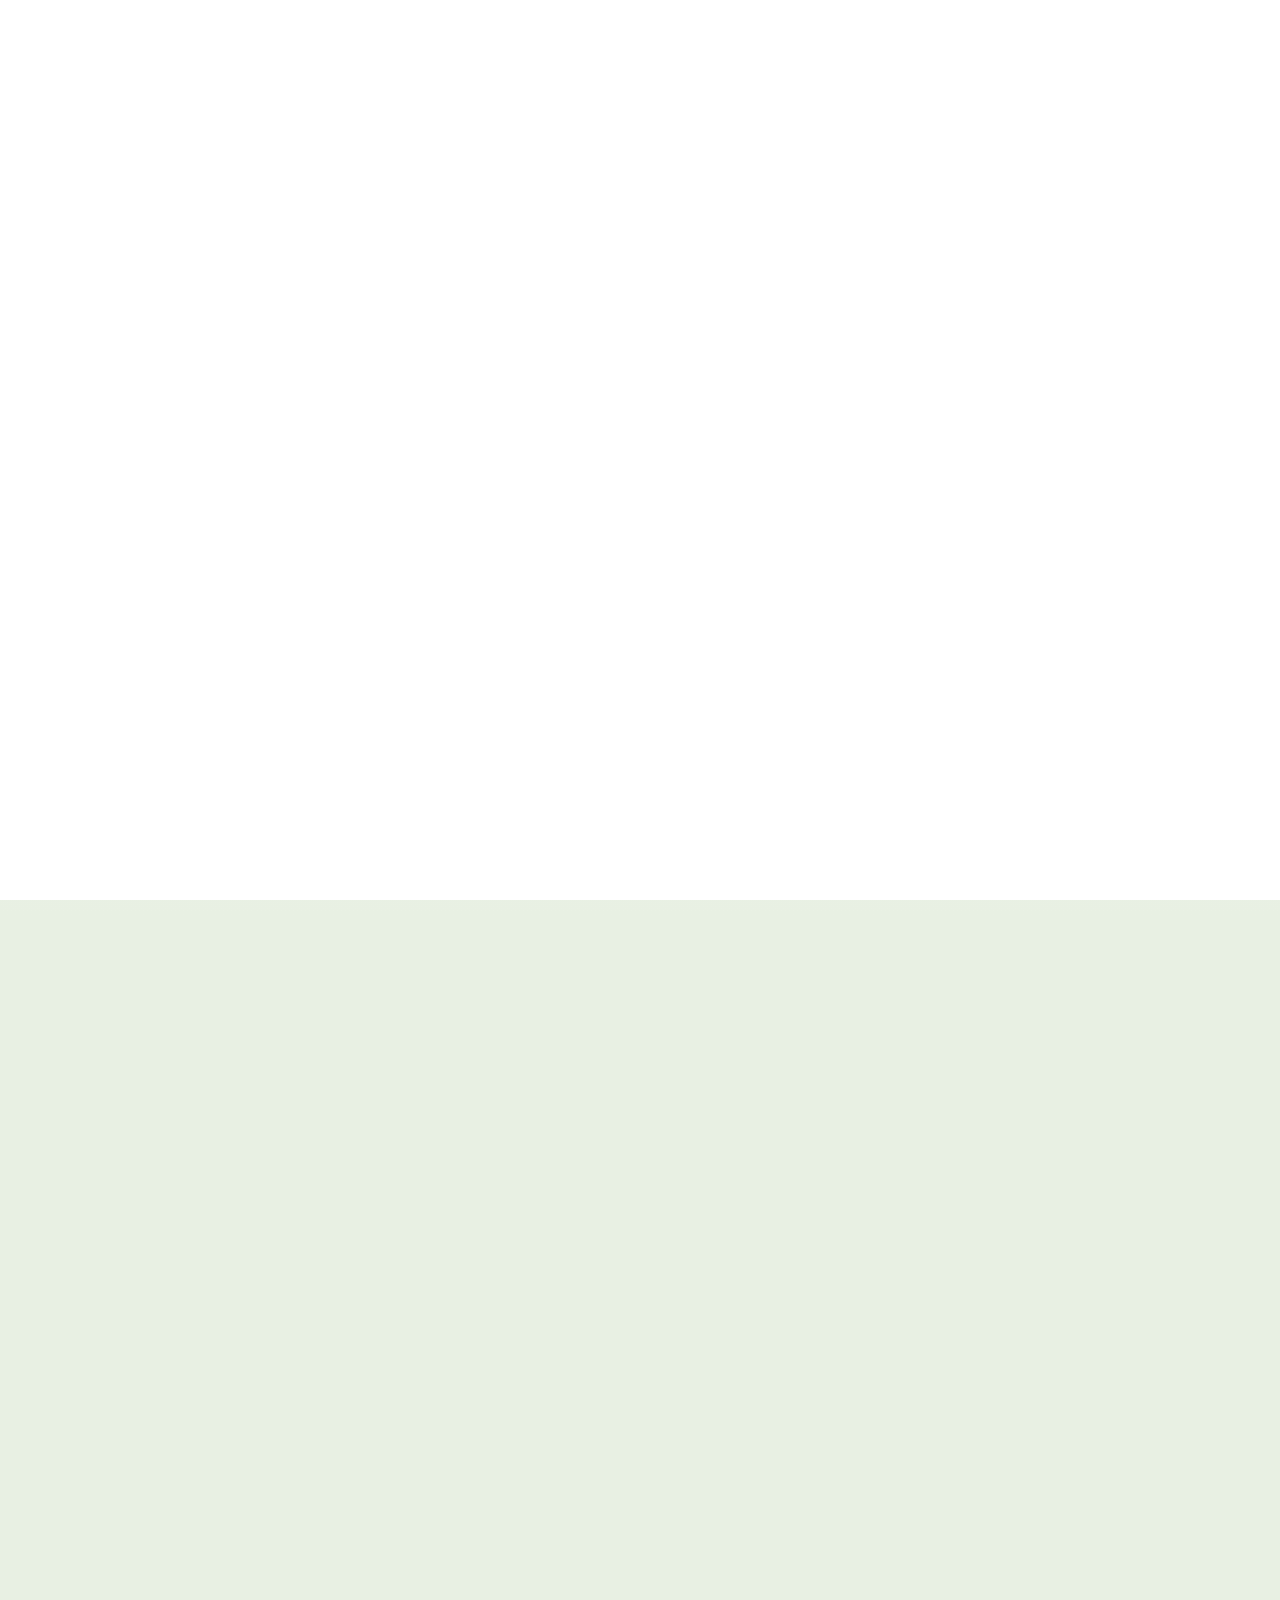
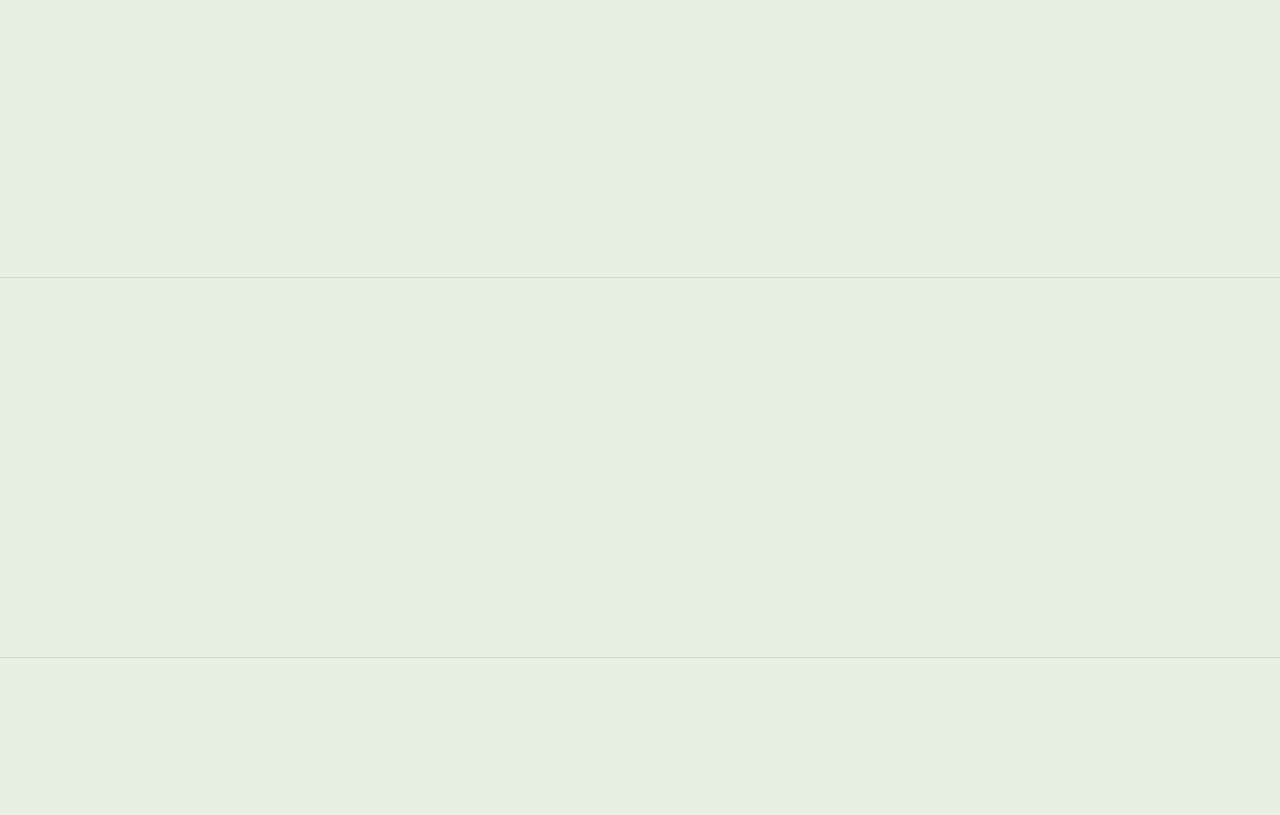
==== commit 5d360357: "update" ====
--- a/aliav.html
+++ b/aliav.html
@@ -187,7 +187,7 @@
 																</div>
 																<div class="col-xs-12 col-sm-12 col-md-4 col-lg-4 align-right">
 									
-																	<a target="_blank" href="https://simonik.demakkab.go.id/" class="btn scrolla-element-anim-1 scroll-animate" data-animate="active">
+																	<a target="_blank" href="https://www.instagram.com/aliavspray/" class="btn scrolla-element-anim-1 scroll-animate" data-animate="active">
 																		<span>view original project</span>
 																	</a>
 									
@@ -198,7 +198,7 @@
 															<div class="articles-container">
 									
 																<div class="archive-item scrolla-element-anim-1 scroll-animate" data-animate="active">
-																	<div class="image">
+																	<div class="image" style="margin-bottom: 100px;">
 																		<a href="#">
 																			<img src="assets/images/aliav/aliav1.png" alt="The Main Thing For The Designer" loading="lazy">
 																		</a>
@@ -207,8 +207,13 @@
 																		<h5 class="lui-title">
 																			<a href="#">Description</a>
 																		</h5>
-																		<div class="lui-text">
-																			<p style="font-size: 22px;">don badres is a soccer website that provides information about the league 2 to 3 player transfer market used for soccer clubs looking for players. Starting from the player's transfer value, player transfer history, player data, to player photo galleries. to provide soccer club players to upgrade their clubs with the players they want.</p>
+																		<div class="lui-text" style="text-align: justify;">
+																			<p style="font-size: 22px;">Every day I create content needs,
+																				by using tools in general
+																				used. after I create the image and video content
+																				and videos, I upload them on several
+																				social media, such as Instagram and Facebook,
+																				to expand product marketing.</p>
 																		</div>
 																	</div>
 																</div>
@@ -264,7 +269,7 @@
       </div>
 
       <!-- Section - Description -->
-			<section class="section section-inner">
+			<!-- <section class="section section-inner">
         <div class="container">
 
           <div class="row">
@@ -282,26 +287,10 @@
               </div>
 
             </div>
-            <!-- <div class="col-xs-12 col-sm-6 col-md-6 col-lg-6">
-
-              <div class="post-content">
-                <p>It is a long established fact that a reader will be distracted by the readable content of a page when looking at its layout. The point of using Lorem Ipsum is that it has a more-or-less normal distribution of letters, as opposed to using &lsquo;Content here, content here&rsquo;, making it look like readable English.</p>
-              </div>
-
-            </div> -->
           </div>
 
 				</div>
-      </section>
-
-      <!-- Section - Video -->
-			<!-- <div class="section section-inner m-video-large">
-        <div class="video">
-          <div class="img js-parallax" style="background-image: url(assets/images/blog9.jpg);"></div>
-          <iframe class="js-video-iframe" data-src="https://www.youtube.com/embed/Gu6z6kIukgg?showinfo=0&amp;rel=0&amp;autoplay=1"></iframe>
-          <div class="play"></div>
-        </div>
-      </div> -->
+      </section> -->
 
       <!-- Section - Navigation -->
 			<div class="section section-inner m-page-navigation">
